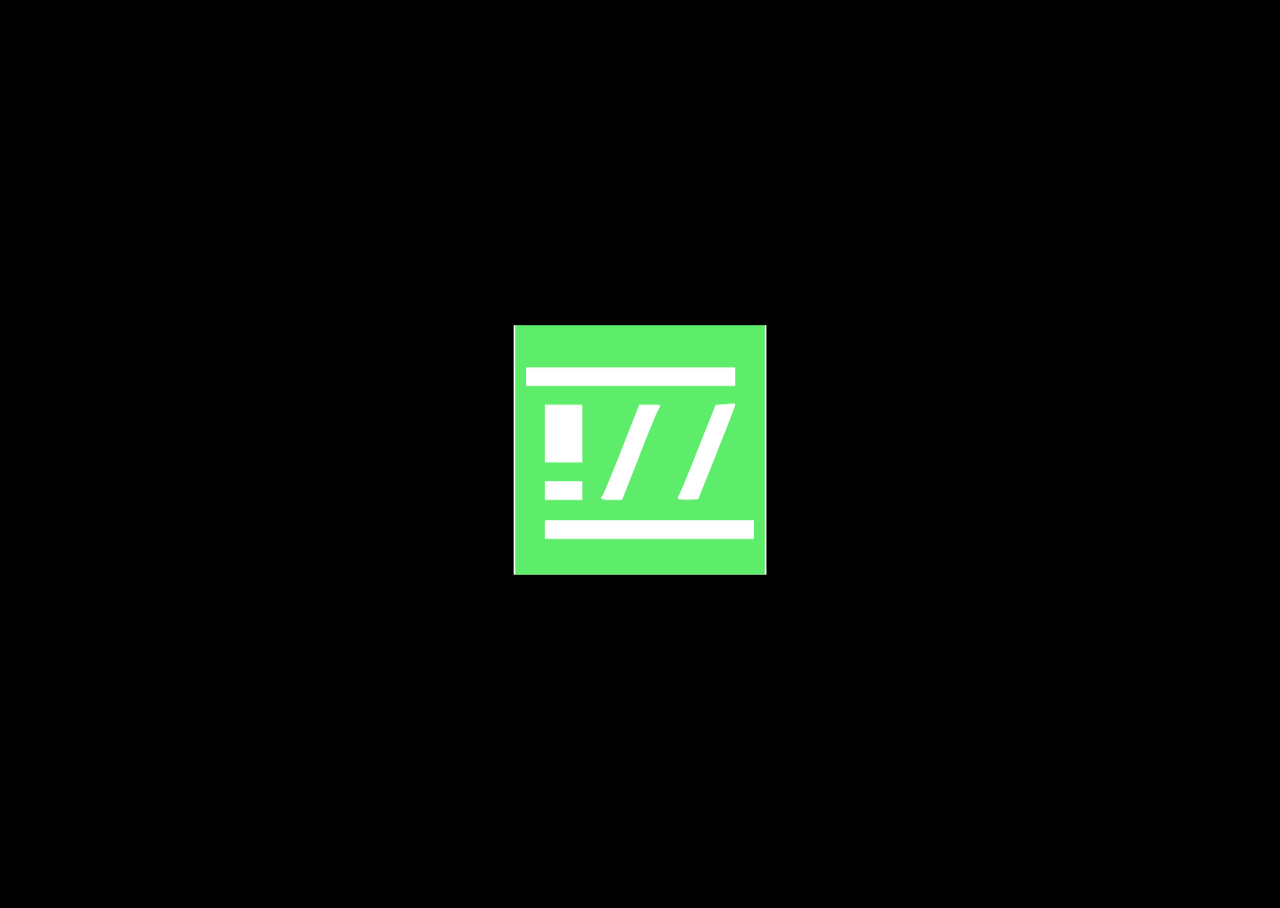
==== index.html @ 32834867 "Porting to new template" ====
<!DOCTYPE html>
<html>
<head>
  <meta name="viewport" content="width=device-width, initial-scale=1, maximum-scale=1">
  <meta charset="utf-8" />
  <link rel="icon" type="image/png" href="/images/favicon.png">
    <link rel="stylesheet" href="./css/index.css" />
    <title>!// Lab:  – index</title>
</head>
<body>
  <svg id="clip-paths" width="0" height="0" version="1.1" xmlns="http://www.w3.org/2000/svg" xmlns:xlink="http://www.w3.org/1999/xlink"><g></g></svg>
  <div id="page">
    <div>
    <header>
      <div id="header-content">
        <div id="header-logo">
          <svg id="logo" width="80" height="80" viewBox="0 0 160 160" xmlns="http://www.w3.org/2000/svg" preserveAspectRatio="xMidYMid meet">
            <g>
             <title>background</title>
             <rect fill="#ffffff" id="canvas_background" height="162" width="162" y="-1" x="-1"/>
            </g>
            <g>
             <title>Layer 1</title>
             <g id="svg_1" transform="translate(0.000000,160.000000) scale(0.100000,-0.100000)">
              <path id="svg_2" d="m0,800l0,-800l800,0l800,0l0,800l0,800l-800,0l-800,0l0,-800zm1410,470l0,-60l-670,0l-670,0l0,60l0,60l670,0l670,0l0,-60zm0,-182c-1,-7 -54,-146 -119,-308l-118,-295l-66,-3c-64,-3 -77,3 -59,24c5,5 60,138 122,296l114,287l55,4c31,2 59,4 64,5c4,1 7,-4 7,-10zm-980,-183l0,-185l-120,0l-120,0l0,185l0,185l120,0l120,0l0,-185zm500,180c0,-3 -6,-16 -14,-28c-7,-12 -62,-147 -122,-299l-109,-278l-67,0c-60,0 -84,9 -60,24c4,2 59,135 122,295l115,291l68,0c37,0 67,-2 67,-5zm-500,-545l0,-60l-120,0l-120,0l0,60l0,60l120,0l120,0l0,-60zm1100,-250l0,-60l-670,0l-670,0l0,60l0,60l670,0l670,0l0,-60z"/>
             </g>
            </g>
           </svg>
        </div>
        <h1>NoCommentLab 🎅</h1>
        <p>Cyber Security &amp; Software Development</p>
        <div id="contact">
          <a href="mailto:a.blescia@nocommentlab.it" id="email"><svg viewBox="0 0 42 36" xmlns="http://www.w3.org/2000/svg"><path d="M3.025 5.255A1.99 1.99 0 0 1 4.003 5h33.994c.354 0 .688.093.977.256L21 18.5 3.025 5.255zm-1.002 1.45c-.015.098-.023.2-.023.302V18.28v-5.636 17.35C2 31.1 2.902 32 4.003 32h33.994A2.005 2.005 0 0 0 40 29.993v-17.35 5.638V7.008c0-.103-.008-.204-.023-.303L21 20.687 2.023 6.704z"/></svg></a>
        </div>
      </div>
    </header>
    <div id="content">
      <section id="introduction">
        <h1>Intro</h1>
                Hi everybody! My name is Antonio, I'm a 31-year old geek from Southern Italy (Apulia), aka K.i.l.l.e.r.B.y.t.e (without dots) for the Web.<br>
                This is my diary website and here you can read all my technical studies as well as my best works on cyber security and software development.<br>
                Do you love these topics too? So give a glance at my articles, they are written with ❤️. And if you have any questions...just contact me!<br>
              </section>
      <section id="articles">
        <h1>Articles</h1>
        <ul>
                    <li><a href="./articles/11bc457f-07c7-4e06-84f7-c5dbceec14ec.html">Ethical Hackers Contest</a></li>
                    <li><a href="./articles/1ccbbf19-5584-4a05-8280-fdc64ae19d9a.html">Covid19 Malware Reverse</a></li>
                    <li><a href="./articles/66ac173b-0e9f-418f-9b9f-97fa04578c90.html">How this website is made</a></li>
                    <li><a href="https://medium.com/@antonioblescia/coronavirussafetymeasures-pdf-exe-d14e977bf415">CoronaVirusMalware.exe Analysis</a></li>
                    <li><a href="https://medium.com/@antonioblescia/cve-2020-0601-microsoft-security-trust-mechanism-bypass-6dfaf5c9d393">CVE-2020–0601 — Microsoft Security Trust Mechanism Bypass</a></li>
                    <li><a href="https://medium.com/@antonioblescia/google-account-takeover-challenge-3f8af5873fc9">Google account takeover challenge</a></li>
                    <li><a href="https://medium.com/@antonioblescia/how-i-contacted-the-mayor-of-bari-using-its-game-9ae4ad25532d">How I contacted the Mayor of Bari using its game</a></li>
                    <li><a href="https://medium.com/@antonioblescia/how-to-pass-the-english-exam-with-hacking-e3cdf9a09641">How to pass the English exam with hacking</a></li>
                  </ul>
      </section>
      <section id="aboutme">
        <h1>About Me</h1>
        <ul>
                    <li><a href="http://puglia-startapp-bari.blogautore.repubblica.it/2014/08/26/niente-secchiate-ma-aiuto-tecnologico-contro-la-sla-la-app-e-al-bacio/">Niente secchiate, ma aiuto tecnologico contro la Sla: la app è "al bacio"</a></li>
                    <li><a href="http://puglia-startapp-bari.blogautore.repubblica.it/2014/03/04/la-sedia-a-rotelle-si-muove-col-pensiero-e-si-produce-a-bari-2/">SmartChair, così nasce la sedia a rotelle che si muove col pensiero</a></li>
                    <li><a href="https://www.barilive.it/news/attualita/58772/un-the-alla-laterza-con-antonio-blescia">Un the alla Laterza con Antonio Blescia</a></li>
                    <li><a href="https://books.google.it/books?id=U1tQCgAAQBAJ&amp;pg=PT163&amp;lpg=PT163&amp;dq=antonio+blescia&amp;source=bl&amp;ots=Wpm-ZhJhhn&amp;sig=ACfU3U0sp0sGSiFV_16uwD-5CtSeoML1tQ&amp;hl=it&amp;sa=X&amp;ved=2ahUKEwiZyqrG8rfnAhWIMBQKHaWXDt44ChDoATAJegQIChAB#v=onepage&amp;q=antonio%20blescia&amp;f=false">Il meglio Sud</a></li>
                    <li><a href="https://www.panettipitagora.gov.it/qs/index.php/blog/148-quando-la-scuola-funziona-davvero">Quando la scuola funziona davvero</a></li>
                  </ul>
      </section>
      <section id="repositories">
        <h1>Repos</h1>
        <ul>
                    <li><a href="https://github.com/nocommentlab/ARPExfiltrator">ARPExfiltrator</a></li>
                    <li><a href="https://github.com/nocommentlab/CDWS">CDWS</a></li>
                    <li><a href="https://github.com/nocommentlab/robotica-bioispirata">Robotica Bioispirata</a></li>
                    <li><a href="https://github.com/nocommentlab/WDissectorGen">WDissectorGen</a></li>
                    <li><a href="https://github.com/nocommentlab/algoritmi_e_programmazione_avanzata">Algoritmi e Programmazione Avanzata</a></li>
                    <li><a href="https://github.com/0xkillerbyte/nordvpn_cli">NordVPN_CLI</a></li>
                    <li><a href="https://github.com/0xkillerbyte/burp_item_viewer">BurpItemViewer</a></li>
                    <li><a href="https://github.com/0xkillerbyte/cryptochef">Cryptochef</a></li>
                  </ul>
      </section>
      <section id="repositories">
        <h1>Partners</h1>
        <div class="row">
                    <div class="column">
            <img src="assets/images/a7cd2ad0-e53a-41cf-a1f0-9d0752dcfeeb.jpg" width="128px"/>
          </div>
                    <div class="column">
            <img src="assets/images/95d3061f-58df-4f1f-856c-f84f3cfc7561.jpg" width="128px"/>
          </div>
                    <div class="column">
            <img src="assets/images/32413ea1-be19-471b-90a9-ad280910eca4.jpg" width="128px"/>
          </div>
                  </div>
      </section>
      </div>
    </div>
    </div>
  </div>
  <svg id="page-stripes" class="full-size" width="100%" height="100%" version="1.1" xmlns="http://www.w3.org/2000/svg" xmlns:xlink="http://www.w3.org/1999/xlink"></svg>
  <div id="intro" class="full-size">
    <div id="logo-container" class="full-size">
      <svg id="logo" width="80" height="80" viewBox="0 0 160 160" xmlns="http://www.w3.org/2000/svg" preserveAspectRatio="xMidYMid meet">
        <g>
         <title>background</title>
         <rect fill="#ffffff" id="canvas_background" height="162" width="162" y="-1" x="-1"/>
        </g>
        <g>
         <title>Layer 1</title>
         <g id="svg_1" transform="translate(0.000000,160.000000) scale(0.100000,-0.100000)">
          <path id="svg_2" d="m0,800l0,-800l800,0l800,0l0,800l0,800l-800,0l-800,0l0,-800zm1410,470l0,-60l-670,0l-670,0l0,60l0,60l670,0l670,0l0,-60zm0,-182c-1,-7 -54,-146 -119,-308l-118,-295l-66,-3c-64,-3 -77,3 -59,24c5,5 60,138 122,296l114,287l55,4c31,2 59,4 64,5c4,1 7,-4 7,-10zm-980,-183l0,-185l-120,0l-120,0l0,185l0,185l120,0l120,0l0,-185zm500,180c0,-3 -6,-16 -14,-28c-7,-12 -62,-147 -122,-299l-109,-278l-67,0c-60,0 -84,9 -60,24c4,2 59,135 122,295l115,291l68,0c37,0 67,-2 67,-5zm-500,-545l0,-60l-120,0l-120,0l0,60l0,60l120,0l120,0l0,-60zm1100,-250l0,-60l-670,0l-670,0l0,60l0,60l670,0l670,0l0,-60z"/>
         </g>
        </g>
       </svg>
    </div>
    <svg id="stripes" class="full-size" width="100%" height="100%" version="1.1" xmlns="http://www.w3.org/2000/svg" xmlns:xlink="http://www.w3.org/1999/xlink"></svg>
  </div>
    <script src="./js/dynamics.js"></script>
    <script src="./js/tinycolor.js"></script>
    <script src="./js/mv.es5.js"></script>
  </body>
</html>
---- css/index.css ----
@font-face {
    font-family: BlenderProBook;
    src: url(../assets/font/BlenderPro-Book.woff2) format("woff2"), url(../assets/font/BlenderPro-Book.woff2) format("woff");
    font-weight: 400;
    font-style: normal
}

@font-face {
    font-family: BlenderProBold;
    src: url(../assets/font/BlenderPro-Bold.woff2) format("woff2"), url(../assets/font/BlenderPro-Bold.woff2) format("woff");
    font-weight: 700;
    font-style: normal
}

html,
body {
    padding: 0;
    font-family: "BlenderProBook", "HelveticaNeue", "Helvetica Neue", Helvetica, Arial;
    -webkit-user-select: none;
    user-select: none;
    overflow-y: scroll;
    scrollbar-width: none;
    -ms-overflow-style: none;
    /* IE 11 */
}

*:not(a):not(a *) {
    cursor: default;
}

html {
    height: 100%;
}

body {
    background: #000;
    font-size: 18px;
    -webkit-text-size-adjust: 100%;
    color: #7A7C80;
    min-height: 100%;
}

h1 {
    font-weight: normal;
    font-size: 25px;
    color: white;
}

h2 {
    font-weight: normal;
    font-size: 21px;
    color: rgb(219, 219, 219);
}

.full-size {
    position: absolute;
    top: 0;
    left: 0;
    bottom: 0;
    right: 0;
}

#page {
    position: absolute;
    top: 50%;
    left: 0;
    right: 0;
    margin-top: -280px;
    height: 560px;
}

@media only screen and (max-height: 580px),
only screen and (max-width: 578px) {
    #page {
        top: 14px;
        margin-top: 0;
    }
}

header {
    position: absolute;
    top: 0;
    bottom: 0;
    right: 58%;
    width: 240px;
    display: flex;
    justify-content: center;
    align-items: center;
    flex-direction: column;
}

#header-content {
    text-align: center;
}

#header-logo {
    text-align: center;
}

#header-content #logo {
    margin-bottom: 10px;
}

#header-content p {
    padding-top: 2px;
}

#contact {
    padding-top: 12px;
}

#contact a {
    display: inline-block;
    margin-right: 5px;
}

#contact a,
#contact a svg {
    width: 25px;
    height: 19px;
    cursor: pointer;
}

#contact a svg path {
    fill: #7A7C80;
}

#contact a:hover svg path {
    fill: #adb0b6;
}

#content {
    position: absolute;
    left: 50%;
    width: 50%;
    height: 100%;
    overflow-y: scroll;
    scrollbar-width: none;
    -ms-overflow-style: none;
    /* IE 11 */
}

#content::-webkit-scrollbar {
    display: none;
}

section {
    margin-right: 5em;
    /*margin-bottom: 50px;*/
}

section ul {
    line-height: 22px;
    list-style: none;
    padding-top: 2px;
    padding-bottom: 5px;
    padding-left: 0px;
}

section ul a {
    color: #7A7C80;
    text-decoration: none;
}

section ul a:hover {
    color: #adb0b6;
}

a.more {
    font-size: 16px;
    text-decoration: none;
}

a.more svg {
    width: 6px;
    height: 10px;
    margin-left: 7px;
}

a.more {
    color: #B0B1B3;
}

a.more .arrow {
    fill: #B0B1B3;
}

a.more:hover {
    color: #adb0b6;
}

a.more:hover .arrow {
    fill: #adb0b6;
}

#page-stripes {
    pointer-events: none;
}

@media only screen and (max-width: 578px) {
    header {
        position: static;
        top: 10px;
        padding-bottom: 16px;
        /*margin: 40px 24px 16px;*/
        width: auto;
    }
    #header-content #logo {
        top: -33px;
    }
    #header-content h1,
    #header-content p {
        left: 24px;
        margin-left: 0;
    }
    p.shortdescription {
        display: none;
    }
    #contact {
        left: 252px;
        margin-left: 0;
        display: none;
    }
    #content {
        position: absolute;
        left: 24px;
        right: 24px;
        margin-left: 0;
        width: auto;
    }
    section,
    section#openSource,
    section#work {
        width: 100%;
        float: left;
        clear: both;
    }
}

#intro {
    background: #000;
    pointer-events: none;
}

#logo-container {
    transform-origin: 50% 50%;
    transform: scale(0.5);
    display: flex;
    align-items: center;
    justify-content: center;
    visibility: hidden;
}

#logo-container>svg {
    width: 70vw;
    height: 70vh;
    max-width: 640px;
    max-height: 536px;
}

.column {
    float: left;
    padding: 5px;
    text-align: center;
}

.column>img {
    border: 1px solid white;
}

section h1 {
    font-size: 44px;
    font-weight: 700;
    text-transform: uppercase;
    color: #f8ef00;
    line-height: 1.2;
    padding-bottom: 10px;
    position: relative;
    margin: 0 0 18px;
}

section h1:after {
    content: "";
    background: url(../assets/detail-header-bottom-yellow-6d2c9ec5.svg);
    height: 7px;
    width: 116px;
    position: absolute;
    left: 0;
    bottom: 0
}
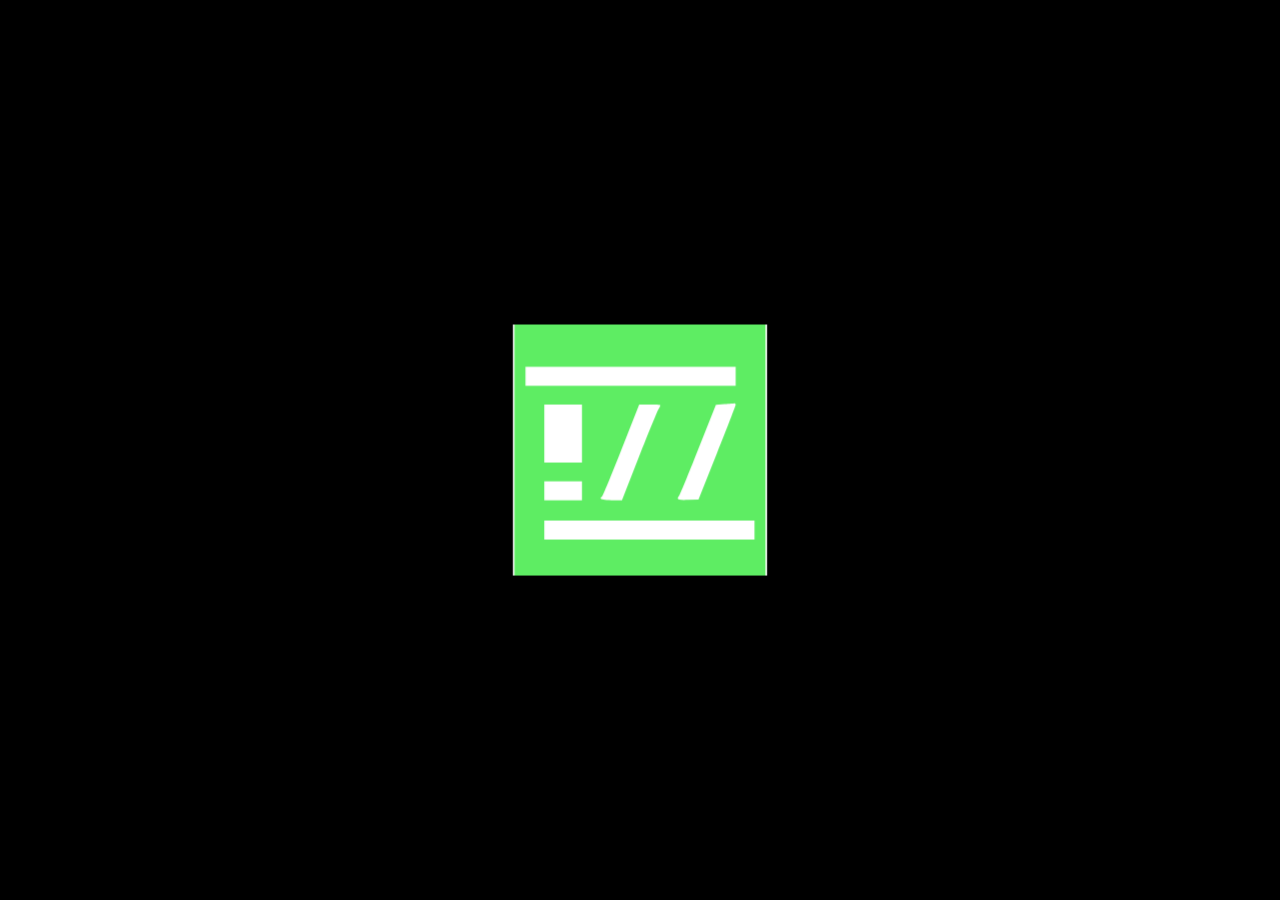
==== commit 1500cbd5: "Merge branch 'develop'" ====
--- a/index.html
+++ b/index.html
@@ -77,7 +77,7 @@
                     <li><a href="https://github.com/0xkillerbyte/cryptochef">Cryptochef</a></li>
                   </ul>
       </section>
-      <section id="repositories">
+      <section id="partners">
         <h1>Partners</h1>
         <div class="row">
                     <div class="column">
--- a/css/index.css
+++ b/css/index.css
@@ -1,290 +1,298 @@
-@font-face {
-    font-family: BlenderProBook;
-    src: url(../assets/font/BlenderPro-Book.woff2) format("woff2"), url(../assets/font/BlenderPro-Book.woff2) format("woff");
-    font-weight: 400;
-    font-style: normal
-}
-
-@font-face {
-    font-family: BlenderProBold;
-    src: url(../assets/font/BlenderPro-Bold.woff2) format("woff2"), url(../assets/font/BlenderPro-Bold.woff2) format("woff");
-    font-weight: 700;
-    font-style: normal
-}
-
-html,
-body {
-    padding: 0;
-    font-family: "BlenderProBook", "HelveticaNeue", "Helvetica Neue", Helvetica, Arial;
-    -webkit-user-select: none;
-    user-select: none;
-    overflow-y: scroll;
-    scrollbar-width: none;
-    -ms-overflow-style: none;
-    /* IE 11 */
-}
-
-*:not(a):not(a *) {
-    cursor: default;
-}
-
-html {
-    height: 100%;
-}
-
-body {
-    background: #000;
-    font-size: 18px;
-    -webkit-text-size-adjust: 100%;
-    color: #7A7C80;
-    min-height: 100%;
-}
-
-h1 {
-    font-weight: normal;
-    font-size: 25px;
-    color: white;
-}
-
-h2 {
-    font-weight: normal;
-    font-size: 21px;
-    color: rgb(219, 219, 219);
-}
-
-.full-size {
-    position: absolute;
-    top: 0;
-    left: 0;
-    bottom: 0;
-    right: 0;
-}
-
-#page {
-    position: absolute;
-    top: 50%;
-    left: 0;
-    right: 0;
-    margin-top: -280px;
-    height: 560px;
-}
-
-@media only screen and (max-height: 580px),
-only screen and (max-width: 578px) {
+    @font-face {
+        font-family: BlenderProBook;
+        src: url(../assets/font/BlenderPro-Book.woff2) format("woff2"), url(../assets/font/BlenderPro-Book.woff2) format("woff");
+        font-weight: 400;
+        font-style: normal
+    }
+    
+    @font-face {
+        font-family: BlenderProBold;
+        src: url(../assets/font/BlenderPro-Bold.woff2) format("woff2"), url(../assets/font/BlenderPro-Bold.woff2) format("woff");
+        font-weight: 700;
+        font-style: normal
+    }
+    
+    * {
+        margin: 0;
+        padding: 0;
+        font-family: "Ubuntu", "HelveticaNeue", "Helvetica Neue", Helvetica, Arial;
+        -webkit-user-select: none;
+        user-select: none;
+    }
+    
+    html,
+    body {
+        padding: 0;
+        font-family: "BlenderProBook", "HelveticaNeue", "Helvetica Neue", Helvetica, Arial;
+        -webkit-user-select: none;
+        user-select: none;
+        overflow-y: scroll;
+        scrollbar-width: none;
+        -ms-overflow-style: none;
+        /* IE 11 */
+    }
+    
+    *:not(a):not(a *) {
+        cursor: default;
+    }
+    
+    html {
+        height: 100%;
+    }
+    
+    body {
+        background: #000;
+        font-size: 18px;
+        -webkit-text-size-adjust: 100%;
+        color: #7A7C80;
+        min-height: 100%;
+    }
+    
+    h1 {
+        font-weight: normal;
+        font-size: 25px;
+        color: white;
+    }
+    
+    h2 {
+        font-weight: normal;
+        font-size: 21px;
+        color: rgb(219, 219, 219);
+    }
+    
+    .full-size {
+        position: absolute;
+        top: 0;
+        left: 0;
+        bottom: 0;
+        right: 0;
+    }
+    
     #page {
-        top: 14px;
-        margin-top: 0;
-    }
-}
-
-header {
-    position: absolute;
-    top: 0;
-    bottom: 0;
-    right: 58%;
-    width: 240px;
-    display: flex;
-    justify-content: center;
-    align-items: center;
-    flex-direction: column;
-}
-
-#header-content {
-    text-align: center;
-}
-
-#header-logo {
-    text-align: center;
-}
-
-#header-content #logo {
-    margin-bottom: 10px;
-}
-
-#header-content p {
-    padding-top: 2px;
-}
-
-#contact {
-    padding-top: 12px;
-}
-
-#contact a {
-    display: inline-block;
-    margin-right: 5px;
-}
-
-#contact a,
-#contact a svg {
-    width: 25px;
-    height: 19px;
-    cursor: pointer;
-}
-
-#contact a svg path {
-    fill: #7A7C80;
-}
-
-#contact a:hover svg path {
-    fill: #adb0b6;
-}
-
-#content {
-    position: absolute;
-    left: 50%;
-    width: 50%;
-    height: 100%;
-    overflow-y: scroll;
-    scrollbar-width: none;
-    -ms-overflow-style: none;
-    /* IE 11 */
-}
-
-#content::-webkit-scrollbar {
-    display: none;
-}
-
-section {
-    margin-right: 5em;
-    /*margin-bottom: 50px;*/
-}
-
-section ul {
-    line-height: 22px;
-    list-style: none;
-    padding-top: 2px;
-    padding-bottom: 5px;
-    padding-left: 0px;
-}
-
-section ul a {
-    color: #7A7C80;
-    text-decoration: none;
-}
-
-section ul a:hover {
-    color: #adb0b6;
-}
-
-a.more {
-    font-size: 16px;
-    text-decoration: none;
-}
-
-a.more svg {
-    width: 6px;
-    height: 10px;
-    margin-left: 7px;
-}
-
-a.more {
-    color: #B0B1B3;
-}
-
-a.more .arrow {
-    fill: #B0B1B3;
-}
-
-a.more:hover {
-    color: #adb0b6;
-}
-
-a.more:hover .arrow {
-    fill: #adb0b6;
-}
-
-#page-stripes {
-    pointer-events: none;
-}
-
-@media only screen and (max-width: 578px) {
+        position: absolute;
+        top: 50%;
+        left: 0;
+        right: 0;
+        margin-top: -280px;
+        height: 560px;
+    }
+    
+    @media only screen and (max-height: 580px),
+    only screen and (max-width: 578px) {
+        #page {
+            top: 14px;
+            margin-top: 0;
+        }
+    }
+    
     header {
-        position: static;
-        top: 10px;
-        padding-bottom: 16px;
-        /*margin: 40px 24px 16px;*/
-        width: auto;
-    }
+        position: absolute;
+        top: 0;
+        bottom: 0;
+        right: 58%;
+        width: 240px;
+        display: flex;
+        justify-content: center;
+        align-items: center;
+        flex-direction: column;
+    }
+    
+    #header-content {
+        text-align: center;
+    }
+    
+    #header-logo {
+        text-align: center;
+    }
+    
     #header-content #logo {
-        top: -33px;
-    }
-    #header-content h1,
+        margin-bottom: 10px;
+    }
+    
     #header-content p {
-        left: 24px;
-        margin-left: 0;
-    }
-    p.shortdescription {
+        padding-top: 2px;
+    }
+    
+    #contact {
+        padding-top: 12px;
+    }
+    
+    #contact a {
+        display: inline-block;
+        margin-right: 5px;
+    }
+    
+    #contact a,
+    #contact a svg {
+        width: 25px;
+        height: 19px;
+        cursor: pointer;
+    }
+    
+    #contact a svg path {
+        fill: #7A7C80;
+    }
+    
+    #contact a:hover svg path {
+        fill: #adb0b6;
+    }
+    
+    #content {
+        position: absolute;
+        left: 50%;
+        width: 50%;
+        height: 100%;
+        overflow-y: scroll;
+        scrollbar-width: none;
+        -ms-overflow-style: none;
+        /* IE 11 */
+    }
+    
+    #content::-webkit-scrollbar {
         display: none;
     }
-    #contact {
-        left: 252px;
-        margin-left: 0;
-        display: none;
-    }
-    #content {
-        position: absolute;
-        left: 24px;
-        right: 24px;
-        margin-left: 0;
-        width: auto;
-    }
-    section,
-    section#openSource,
-    section#work {
-        width: 100%;
+    
+    section {
+        margin-right: 5em;
+        /*margin-bottom: 50px;*/
+    }
+    
+    section ul {
+        line-height: 22px;
+        list-style: none;
+        padding-top: 2px;
+        padding-bottom: 5px;
+        padding-left: 0px;
+    }
+    
+    section ul a {
+        color: #7A7C80;
+        text-decoration: none;
+    }
+    
+    section ul a:hover {
+        color: #adb0b6;
+    }
+    
+    a.more {
+        font-size: 16px;
+        text-decoration: none;
+    }
+    
+    a.more svg {
+        width: 6px;
+        height: 10px;
+        margin-left: 7px;
+    }
+    
+    a.more {
+        color: #B0B1B3;
+    }
+    
+    a.more .arrow {
+        fill: #B0B1B3;
+    }
+    
+    a.more:hover {
+        color: #adb0b6;
+    }
+    
+    a.more:hover .arrow {
+        fill: #adb0b6;
+    }
+    
+    #page-stripes {
+        pointer-events: none;
+    }
+    
+    @media only screen and (max-width: 578px) {
+        header {
+            position: static;
+            top: 10px;
+            padding-bottom: 16px;
+            /*margin: 40px 24px 16px;*/
+            width: auto;
+        }
+        #header-content #logo {
+            top: -33px;
+        }
+        #header-content h1,
+        #header-content p {
+            left: 24px;
+            margin-left: 0;
+        }
+        p.shortdescription {
+            display: none;
+        }
+        #contact {
+            left: 252px;
+            margin-left: 0;
+            display: none;
+        }
+        #content {
+            position: absolute;
+            left: 24px;
+            right: 24px;
+            margin-left: 0;
+            width: auto;
+        }
+        section,
+        section#openSource,
+        section#work {
+            width: 100%;
+            float: left;
+            clear: both;
+        }
+    }
+    
+    #intro {
+        background: #000;
+        pointer-events: none;
+    }
+    
+    #logo-container {
+        transform-origin: 50% 50%;
+        transform: scale(0.5);
+        display: flex;
+        align-items: center;
+        justify-content: center;
+        visibility: hidden;
+    }
+    
+    #logo-container>svg {
+        width: 70vw;
+        height: 70vh;
+        max-width: 640px;
+        max-height: 536px;
+    }
+    
+    .column {
         float: left;
-        clear: both;
-    }
-}
-
-#intro {
-    background: #000;
-    pointer-events: none;
-}
-
-#logo-container {
-    transform-origin: 50% 50%;
-    transform: scale(0.5);
-    display: flex;
-    align-items: center;
-    justify-content: center;
-    visibility: hidden;
-}
-
-#logo-container>svg {
-    width: 70vw;
-    height: 70vh;
-    max-width: 640px;
-    max-height: 536px;
-}
-
-.column {
-    float: left;
-    padding: 5px;
-    text-align: center;
-}
-
-.column>img {
-    border: 1px solid white;
-}
-
-section h1 {
-    font-size: 44px;
-    font-weight: 700;
-    text-transform: uppercase;
-    color: #f8ef00;
-    line-height: 1.2;
-    padding-bottom: 10px;
-    position: relative;
-    margin: 0 0 18px;
-}
-
-section h1:after {
-    content: "";
-    background: url(../assets/detail-header-bottom-yellow-6d2c9ec5.svg);
-    height: 7px;
-    width: 116px;
-    position: absolute;
-    left: 0;
-    bottom: 0
-}+        padding: 5px;
+        text-align: center;
+    }
+    
+    .column>img {
+        border: 1px solid white;
+    }
+    
+    section h1 {
+        font-size: 44px;
+        font-weight: 700;
+        text-transform: uppercase;
+        color: #f8ef00;
+        line-height: 1.2;
+        padding-bottom: 10px;
+        position: relative;
+        margin: 0 0 18px;
+    }
+    
+    section h1:after {
+        content: "";
+        background: url(../assets/detail-header-bottom-yellow-6d2c9ec5.svg);
+        height: 7px;
+        width: 116px;
+        position: absolute;
+        left: 0;
+        bottom: 0
+    }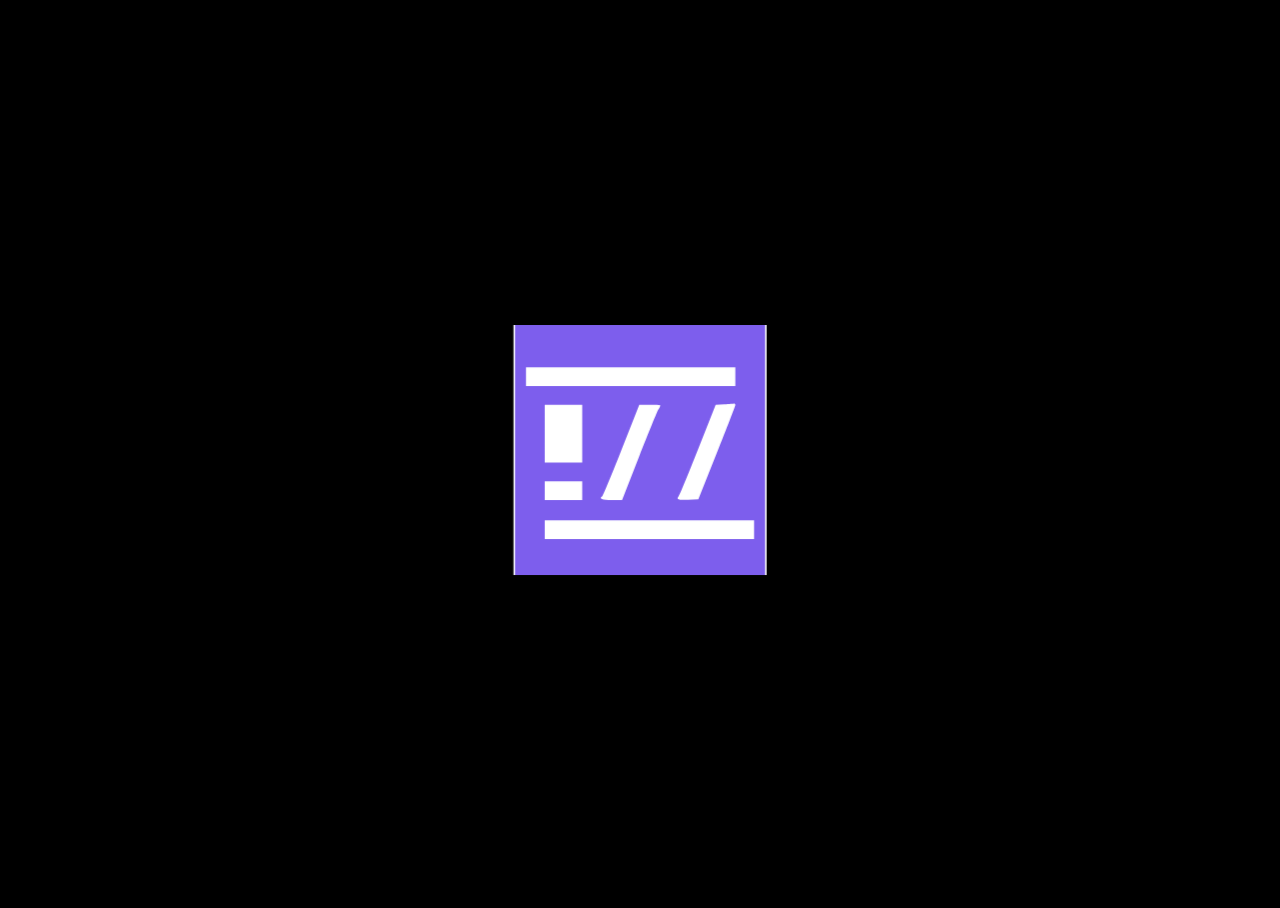
==== commit 2abdd594: "cyberpunk effects added" ====
--- a/index.html
+++ b/index.html
@@ -1,20 +1,20 @@
 <!DOCTYPE html>
 <html>
+
 <head>
-  <meta name="viewport" content="width=device-width, initial-scale=1, maximum-scale=1">
-  <meta charset="utf-8" />
-  <link rel="icon" type="image/png" href="/images/favicon.png">
-    <link rel="stylesheet" href="./css/index.css" />
-    <title>!// Lab:  – index</title>
+    <meta name="viewport" content="width=device-width, initial-scale=1, maximum-scale=1">
+    <meta charset="utf-8" />
+    <link rel="icon" type="image/png" href="/images/favicon.png">     <link rel="stylesheet" href="./css/index.css" />     <title>!// Lab:  – index</title>
 </head>
+
 <body>
-  <svg id="clip-paths" width="0" height="0" version="1.1" xmlns="http://www.w3.org/2000/svg" xmlns:xlink="http://www.w3.org/1999/xlink"><g></g></svg>
-  <div id="page">
-    <div>
-    <header>
-      <div id="header-content">
-        <div id="header-logo">
-          <svg id="logo" width="80" height="80" viewBox="0 0 160 160" xmlns="http://www.w3.org/2000/svg" preserveAspectRatio="xMidYMid meet">
+    <svg id="clip-paths" width="0" height="0" version="1.1" xmlns="http://www.w3.org/2000/svg" xmlns:xlink="http://www.w3.org/1999/xlink"><g></g></svg>
+    <div id="page">
+        <div>
+            <header>
+                <div id="header-content">
+                    <div id="header-logo">
+                        <svg id="logo" width="80" height="80" viewBox="0 0 160 160" xmlns="http://www.w3.org/2000/svg" preserveAspectRatio="xMidYMid meet">
             <g>
              <title>background</title>
              <rect fill="#ffffff" id="canvas_background" height="162" width="162" y="-1" x="-1"/>
@@ -26,79 +26,80 @@
              </g>
             </g>
            </svg>
+                    </div>
+                    <h1 class="nclText">NoCommentLab 🎅</h1>
+                    <p>Cyber Security &amp; Software Development</p>
+                    <div id="contact">
+                        <a href="mailto:a.blescia@nocommentlab.it" id="email"><svg viewBox="0 0 42 36" xmlns="http://www.w3.org/2000/svg"><path d="M3.025 5.255A1.99 1.99 0 0 1 4.003 5h33.994c.354 0 .688.093.977.256L21 18.5 3.025 5.255zm-1.002 1.45c-.015.098-.023.2-.023.302V18.28v-5.636 17.35C2 31.1 2.902 32 4.003 32h33.994A2.005 2.005 0 0 0 40 29.993v-17.35 5.638V7.008c0-.103-.008-.204-.023-.303L21 20.687 2.023 6.704z"/></svg></a>
+                    </div>
+                </div>
+            </header>
+            <div id="content">
+                <section id="introduction">
+                    <h1>Intro</h1>
+                     Hi everybody! My name is Antonio, I'm a 32-year old geek from Southern Italy (Apulia), aka K.i.l.l.e.r.B.y.t.e (without dots) for the Web.
+                    <br>  This is my diary website and here you can read all my technical studies as well as my best works on cyber security and software development.
+                    <br>  Do you love these topics too? So give a glance at my articles, they are written with ❤️. And if you have any questions...just contact me!
+                    <br> 
+                </section>
+                <section id="articles">
+                    <h1>Articles</h1>
+                    <ul>
+                                                <li><a href="./articles/11bc457f-07c7-4e06-84f7-c5dbceec14ec.html">Ethical Hackers Contest</a></li>
+                                                <li><a href="./articles/1ccbbf19-5584-4a05-8280-fdc64ae19d9a.html">Covid19 Malware Reverse</a></li>
+                                                <li><a href="./articles/66ac173b-0e9f-418f-9b9f-97fa04578c90.html">How this website is made</a></li>
+                                                <li><a href="https://medium.com/@antonioblescia/coronavirussafetymeasures-pdf-exe-d14e977bf415">CoronaVirusMalware.exe Analysis</a></li>
+                                                <li><a href="https://medium.com/@antonioblescia/cve-2020-0601-microsoft-security-trust-mechanism-bypass-6dfaf5c9d393">CVE-2020–0601 — Microsoft Security Trust Mechanism Bypass</a></li>
+                                                <li><a href="https://medium.com/@antonioblescia/google-account-takeover-challenge-3f8af5873fc9">Google account takeover challenge</a></li>
+                                                <li><a href="https://medium.com/@antonioblescia/how-i-contacted-the-mayor-of-bari-using-its-game-9ae4ad25532d">How I contacted the Mayor of Bari using its game</a></li>
+                                                <li><a href="https://medium.com/@antonioblescia/how-to-pass-the-english-exam-with-hacking-e3cdf9a09641">How to pass the English exam with hacking</a></li>
+                                            </ul>
+                </section>
+                <section id="aboutme">
+                    <h1>About Me</h1>
+                    <ul>
+                                                <li><a href="http://puglia-startapp-bari.blogautore.repubblica.it/2014/08/26/niente-secchiate-ma-aiuto-tecnologico-contro-la-sla-la-app-e-al-bacio/">Niente secchiate, ma aiuto tecnologico contro la Sla: la app è "al bacio"</a></li>
+                                                <li><a href="http://puglia-startapp-bari.blogautore.repubblica.it/2014/03/04/la-sedia-a-rotelle-si-muove-col-pensiero-e-si-produce-a-bari-2/">SmartChair, così nasce la sedia a rotelle che si muove col pensiero</a></li>
+                                                <li><a href="https://www.barilive.it/news/attualita/58772/un-the-alla-laterza-con-antonio-blescia">Un the alla Laterza con Antonio Blescia</a></li>
+                                                <li><a href="https://books.google.it/books?id=U1tQCgAAQBAJ&amp;pg=PT163&amp;lpg=PT163&amp;dq=antonio+blescia&amp;source=bl&amp;ots=Wpm-ZhJhhn&amp;sig=ACfU3U0sp0sGSiFV_16uwD-5CtSeoML1tQ&amp;hl=it&amp;sa=X&amp;ved=2ahUKEwiZyqrG8rfnAhWIMBQKHaWXDt44ChDoATAJegQIChAB#v=onepage&amp;q=antonio%20blescia&amp;f=false">Il meglio Sud</a></li>
+                                                <li><a href="https://www.panettipitagora.gov.it/qs/index.php/blog/148-quando-la-scuola-funziona-davvero">Quando la scuola funziona davvero</a></li>
+                                            </ul>
+                </section>
+                <section id="repositories">
+                    <h1>Repos</h1>
+                    <ul>
+                                                <li><a href="https://github.com/nocommentlab/ARPExfiltrator">ARPExfiltrator</a></li>
+                                                <li><a href="https://github.com/nocommentlab/CDWS">CDWS</a></li>
+                                                <li><a href="https://github.com/nocommentlab/robotica-bioispirata">Robotica Bioispirata</a></li>
+                                                <li><a href="https://github.com/nocommentlab/WDissectorGen">WDissectorGen</a></li>
+                                                <li><a href="https://github.com/nocommentlab/algoritmi_e_programmazione_avanzata">Algoritmi e Programmazione Avanzata</a></li>
+                                                <li><a href="https://github.com/0xkillerbyte/nordvpn_cli">NordVPN_CLI</a></li>
+                                                <li><a href="https://github.com/0xkillerbyte/burp_item_viewer">BurpItemViewer</a></li>
+                                                <li><a href="https://github.com/0xkillerbyte/cryptochef">Cryptochef</a></li>
+                                            </ul>
+                </section>
+                <section id="repositories">
+                    <h1>Partners</h1>
+                    <div class="row">
+                                                <div class="column">
+                            <img src="assets/images/a7cd2ad0-e53a-41cf-a1f0-9d0752dcfeeb.jpg" width="128px" />
+                        </div>
+                                                <div class="column">
+                            <img src="assets/images/95d3061f-58df-4f1f-856c-f84f3cfc7561.jpg" width="128px" />
+                        </div>
+                                                <div class="column">
+                            <img src="assets/images/32413ea1-be19-471b-90a9-ad280910eca4.jpg" width="128px" />
+                        </div>
+                                            </div>
+                </section>
+            </div>
         </div>
-        <h1>NoCommentLab 🎅</h1>
-        <p>Cyber Security &amp; Software Development</p>
-        <div id="contact">
-          <a href="mailto:a.blescia@nocommentlab.it" id="email"><svg viewBox="0 0 42 36" xmlns="http://www.w3.org/2000/svg"><path d="M3.025 5.255A1.99 1.99 0 0 1 4.003 5h33.994c.354 0 .688.093.977.256L21 18.5 3.025 5.255zm-1.002 1.45c-.015.098-.023.2-.023.302V18.28v-5.636 17.35C2 31.1 2.902 32 4.003 32h33.994A2.005 2.005 0 0 0 40 29.993v-17.35 5.638V7.008c0-.103-.008-.204-.023-.303L21 20.687 2.023 6.704z"/></svg></a>
-        </div>
-      </div>
-    </header>
-    <div id="content">
-      <section id="introduction">
-        <h1>Intro</h1>
-                Hi everybody! My name is Antonio, I'm a 31-year old geek from Southern Italy (Apulia), aka K.i.l.l.e.r.B.y.t.e (without dots) for the Web.<br>
-                This is my diary website and here you can read all my technical studies as well as my best works on cyber security and software development.<br>
-                Do you love these topics too? So give a glance at my articles, they are written with ❤️. And if you have any questions...just contact me!<br>
-              </section>
-      <section id="articles">
-        <h1>Articles</h1>
-        <ul>
-                    <li><a href="./articles/11bc457f-07c7-4e06-84f7-c5dbceec14ec.html">Ethical Hackers Contest</a></li>
-                    <li><a href="./articles/1ccbbf19-5584-4a05-8280-fdc64ae19d9a.html">Covid19 Malware Reverse</a></li>
-                    <li><a href="./articles/66ac173b-0e9f-418f-9b9f-97fa04578c90.html">How this website is made</a></li>
-                    <li><a href="https://medium.com/@antonioblescia/coronavirussafetymeasures-pdf-exe-d14e977bf415">CoronaVirusMalware.exe Analysis</a></li>
-                    <li><a href="https://medium.com/@antonioblescia/cve-2020-0601-microsoft-security-trust-mechanism-bypass-6dfaf5c9d393">CVE-2020–0601 — Microsoft Security Trust Mechanism Bypass</a></li>
-                    <li><a href="https://medium.com/@antonioblescia/google-account-takeover-challenge-3f8af5873fc9">Google account takeover challenge</a></li>
-                    <li><a href="https://medium.com/@antonioblescia/how-i-contacted-the-mayor-of-bari-using-its-game-9ae4ad25532d">How I contacted the Mayor of Bari using its game</a></li>
-                    <li><a href="https://medium.com/@antonioblescia/how-to-pass-the-english-exam-with-hacking-e3cdf9a09641">How to pass the English exam with hacking</a></li>
-                  </ul>
-      </section>
-      <section id="aboutme">
-        <h1>About Me</h1>
-        <ul>
-                    <li><a href="http://puglia-startapp-bari.blogautore.repubblica.it/2014/08/26/niente-secchiate-ma-aiuto-tecnologico-contro-la-sla-la-app-e-al-bacio/">Niente secchiate, ma aiuto tecnologico contro la Sla: la app è "al bacio"</a></li>
-                    <li><a href="http://puglia-startapp-bari.blogautore.repubblica.it/2014/03/04/la-sedia-a-rotelle-si-muove-col-pensiero-e-si-produce-a-bari-2/">SmartChair, così nasce la sedia a rotelle che si muove col pensiero</a></li>
-                    <li><a href="https://www.barilive.it/news/attualita/58772/un-the-alla-laterza-con-antonio-blescia">Un the alla Laterza con Antonio Blescia</a></li>
-                    <li><a href="https://books.google.it/books?id=U1tQCgAAQBAJ&amp;pg=PT163&amp;lpg=PT163&amp;dq=antonio+blescia&amp;source=bl&amp;ots=Wpm-ZhJhhn&amp;sig=ACfU3U0sp0sGSiFV_16uwD-5CtSeoML1tQ&amp;hl=it&amp;sa=X&amp;ved=2ahUKEwiZyqrG8rfnAhWIMBQKHaWXDt44ChDoATAJegQIChAB#v=onepage&amp;q=antonio%20blescia&amp;f=false">Il meglio Sud</a></li>
-                    <li><a href="https://www.panettipitagora.gov.it/qs/index.php/blog/148-quando-la-scuola-funziona-davvero">Quando la scuola funziona davvero</a></li>
-                  </ul>
-      </section>
-      <section id="repositories">
-        <h1>Repos</h1>
-        <ul>
-                    <li><a href="https://github.com/nocommentlab/ARPExfiltrator">ARPExfiltrator</a></li>
-                    <li><a href="https://github.com/nocommentlab/CDWS">CDWS</a></li>
-                    <li><a href="https://github.com/nocommentlab/robotica-bioispirata">Robotica Bioispirata</a></li>
-                    <li><a href="https://github.com/nocommentlab/WDissectorGen">WDissectorGen</a></li>
-                    <li><a href="https://github.com/nocommentlab/algoritmi_e_programmazione_avanzata">Algoritmi e Programmazione Avanzata</a></li>
-                    <li><a href="https://github.com/0xkillerbyte/nordvpn_cli">NordVPN_CLI</a></li>
-                    <li><a href="https://github.com/0xkillerbyte/burp_item_viewer">BurpItemViewer</a></li>
-                    <li><a href="https://github.com/0xkillerbyte/cryptochef">Cryptochef</a></li>
-                  </ul>
-      </section>
-      <section id="partners">
-        <h1>Partners</h1>
-        <div class="row">
-                    <div class="column">
-            <img src="assets/images/a7cd2ad0-e53a-41cf-a1f0-9d0752dcfeeb.jpg" width="128px"/>
-          </div>
-                    <div class="column">
-            <img src="assets/images/95d3061f-58df-4f1f-856c-f84f3cfc7561.jpg" width="128px"/>
-          </div>
-                    <div class="column">
-            <img src="assets/images/32413ea1-be19-471b-90a9-ad280910eca4.jpg" width="128px"/>
-          </div>
-                  </div>
-      </section>
-      </div>
     </div>
     </div>
-  </div>
-  <svg id="page-stripes" class="full-size" width="100%" height="100%" version="1.1" xmlns="http://www.w3.org/2000/svg" xmlns:xlink="http://www.w3.org/1999/xlink"></svg>
-  <div id="intro" class="full-size">
-    <div id="logo-container" class="full-size">
-      <svg id="logo" width="80" height="80" viewBox="0 0 160 160" xmlns="http://www.w3.org/2000/svg" preserveAspectRatio="xMidYMid meet">
+    <svg id="page-stripes" class="full-size" width="100%" height="100%" version="1.1" xmlns="http://www.w3.org/2000/svg" xmlns:xlink="http://www.w3.org/1999/xlink"></svg>
+    <div id="intro" class="full-size">
+        <div id="logo-container" class="full-size">
+            <svg id="logo" width="80" height="80" viewBox="0 0 160 160" xmlns="http://www.w3.org/2000/svg" preserveAspectRatio="xMidYMid meet">
         <g>
          <title>background</title>
          <rect fill="#ffffff" id="canvas_background" height="162" width="162" y="-1" x="-1"/>
@@ -110,11 +111,12 @@
          </g>
         </g>
        </svg>
+        </div>
+        <svg id="stripes" class="full-size" width="100%" height="100%" version="1.1" xmlns="http://www.w3.org/2000/svg" xmlns:xlink="http://www.w3.org/1999/xlink"></svg>
     </div>
-    <svg id="stripes" class="full-size" width="100%" height="100%" version="1.1" xmlns="http://www.w3.org/2000/svg" xmlns:xlink="http://www.w3.org/1999/xlink"></svg>
-  </div>
-    <script src="./js/dynamics.js"></script>
-    <script src="./js/tinycolor.js"></script>
-    <script src="./js/mv.es5.js"></script>
-  </body>
+        <script src="./js/dynamics.js"></script>
+        <script src="./js/tinycolor.js"></script>
+        <script src="./js/mv.es5.js"></script>
+    </body>
+
 </html>--- a/css/index.css
+++ b/css/index.css
@@ -1,298 +1,306 @@
-    @font-face {
-        font-family: BlenderProBook;
-        src: url(../assets/font/BlenderPro-Book.woff2) format("woff2"), url(../assets/font/BlenderPro-Book.woff2) format("woff");
-        font-weight: 400;
-        font-style: normal
-    }
-    
-    @font-face {
-        font-family: BlenderProBold;
-        src: url(../assets/font/BlenderPro-Bold.woff2) format("woff2"), url(../assets/font/BlenderPro-Bold.woff2) format("woff");
-        font-weight: 700;
-        font-style: normal
-    }
-    
-    * {
-        margin: 0;
-        padding: 0;
-        font-family: "Ubuntu", "HelveticaNeue", "Helvetica Neue", Helvetica, Arial;
-        -webkit-user-select: none;
-        user-select: none;
-    }
-    
-    html,
-    body {
-        padding: 0;
-        font-family: "BlenderProBook", "HelveticaNeue", "Helvetica Neue", Helvetica, Arial;
-        -webkit-user-select: none;
-        user-select: none;
-        overflow-y: scroll;
-        scrollbar-width: none;
-        -ms-overflow-style: none;
-        /* IE 11 */
-    }
-    
-    *:not(a):not(a *) {
-        cursor: default;
-    }
-    
-    html {
-        height: 100%;
-    }
-    
-    body {
-        background: #000;
-        font-size: 18px;
-        -webkit-text-size-adjust: 100%;
-        color: #7A7C80;
-        min-height: 100%;
-    }
-    
-    h1 {
-        font-weight: normal;
-        font-size: 25px;
-        color: white;
-    }
-    
-    h2 {
-        font-weight: normal;
-        font-size: 21px;
-        color: rgb(219, 219, 219);
-    }
-    
-    .full-size {
-        position: absolute;
-        top: 0;
-        left: 0;
-        bottom: 0;
-        right: 0;
-    }
-    
+@font-face {
+    font-family: BlenderProBook;
+    src: url(../assets/font/BlenderPro-Book.woff2) format("woff2"), url(../assets/font/BlenderPro-Book.woff2) format("woff");
+    font-weight: 400;
+    font-style: normal
+}
+
+@font-face {
+    font-family: BlenderProBold;
+    src: url(../assets/font/BlenderPro-Bold.woff2) format("woff2"), url(../assets/font/BlenderPro-Bold.woff2) format("woff");
+    font-weight: 700;
+    font-style: normal
+}
+
+@font-face {
+    font-family: 'Cyberpunk';
+    src: url('../assets/font/Cyberpunk-Regular.ttf')/* Safari, Android, iOS */
+}
+
+html,
+body {
+    padding: 0;
+    font-family: "BlenderProBook", "HelveticaNeue", "Helvetica Neue", Helvetica, Arial;
+    -webkit-user-select: none;
+    user-select: none;
+    overflow-y: scroll;
+    scrollbar-width: none;
+    -ms-overflow-style: none;
+    /* IE 11 */
+}
+
+*:not(a):not(a *) {
+    cursor: default;
+}
+
+html {
+    height: 100%;
+}
+
+body {
+    background: #000;
+    font-size: 18px;
+    -webkit-text-size-adjust: 100%;
+    color: #7A7C80;
+    min-height: 100%;
+}
+
+h1 {
+    font-weight: normal;
+    font-size: 25px;
+    color: white;
+}
+
+h2 {
+    font-weight: normal;
+    font-size: 21px;
+    color: rgb(219, 219, 219);
+}
+
+.full-size {
+    position: absolute;
+    top: 0;
+    left: 0;
+    bottom: 0;
+    right: 0;
+}
+
+#page {
+    position: absolute;
+    top: 50%;
+    left: 0;
+    right: 0;
+    margin-top: -280px;
+    height: 560px;
+}
+
+@media only screen and (max-height: 580px),
+only screen and (max-width: 578px) {
     #page {
-        position: absolute;
-        top: 50%;
-        left: 0;
-        right: 0;
-        margin-top: -280px;
-        height: 560px;
-    }
-    
-    @media only screen and (max-height: 580px),
-    only screen and (max-width: 578px) {
-        #page {
-            top: 14px;
-            margin-top: 0;
-        }
-    }
-    
+        top: 14px;
+        margin-top: 0;
+    }
+}
+
+header {
+    position: absolute;
+    top: 0;
+    bottom: 0;
+    right: 58%;
+    width: 240px;
+    display: flex;
+    justify-content: center;
+    align-items: center;
+    flex-direction: column;
+}
+
+#header-content {
+    text-align: center;
+}
+
+#header-logo {
+    text-align: center;
+}
+
+#header-content #logo {
+    margin-bottom: 10px;
+}
+
+#header-content p {
+    padding-top: 2px;
+}
+
+#contact {
+    padding-top: 12px;
+}
+
+#contact a {
+    display: inline-block;
+    margin-right: 5px;
+}
+
+#contact a,
+#contact a svg {
+    width: 25px;
+    height: 19px;
+    cursor: pointer;
+}
+
+#contact a svg path {
+    fill: #7A7C80;
+}
+
+#contact a:hover svg path {
+    fill: #adb0b6;
+}
+
+#content {
+    position: absolute;
+    left: 50%;
+    width: 50%;
+    height: 100%;
+    overflow-y: scroll;
+    scrollbar-width: none;
+    -ms-overflow-style: none;
+    /* IE 11 */
+}
+
+#content::-webkit-scrollbar {
+    display: none;
+}
+
+section {
+    margin-right: 5em;
+    /*margin-bottom: 50px;*/
+}
+
+section ul {
+    line-height: 22px;
+    list-style: none;
+    padding-top: 2px;
+    padding-bottom: 5px;
+    padding-left: 0px;
+}
+
+section ul a {
+    color: #7A7C80;
+    text-decoration: none;
+}
+
+section ul a:hover {
+    color: #adb0b6;
+}
+
+a.more {
+    font-size: 16px;
+    text-decoration: none;
+}
+
+a.more svg {
+    width: 6px;
+    height: 10px;
+    margin-left: 7px;
+}
+
+a.more {
+    color: #B0B1B3;
+}
+
+a.more .arrow {
+    fill: #B0B1B3;
+}
+
+a.more:hover {
+    color: #adb0b6;
+}
+
+a.more:hover .arrow {
+    fill: #adb0b6;
+}
+
+#page-stripes {
+    pointer-events: none;
+}
+
+@media only screen and (max-width: 578px) {
     header {
-        position: absolute;
-        top: 0;
-        bottom: 0;
-        right: 58%;
-        width: 240px;
-        display: flex;
-        justify-content: center;
-        align-items: center;
-        flex-direction: column;
-    }
-    
-    #header-content {
-        text-align: center;
-    }
-    
-    #header-logo {
-        text-align: center;
-    }
-    
+        position: static;
+        top: 10px;
+        padding-bottom: 16px;
+        /*margin: 40px 24px 16px;*/
+        width: auto;
+    }
     #header-content #logo {
-        margin-bottom: 10px;
-    }
-    
+        top: -33px;
+    }
+    #header-content h1,
     #header-content p {
-        padding-top: 2px;
-    }
-    
+        left: 24px;
+        /*margin-left: 0;*/
+        margin: 0px auto;
+    }
+    p.shortdescription {
+        display: none;
+    }
     #contact {
-        padding-top: 12px;
-    }
-    
-    #contact a {
-        display: inline-block;
-        margin-right: 5px;
-    }
-    
-    #contact a,
-    #contact a svg {
-        width: 25px;
-        height: 19px;
-        cursor: pointer;
-    }
-    
-    #contact a svg path {
-        fill: #7A7C80;
-    }
-    
-    #contact a:hover svg path {
-        fill: #adb0b6;
-    }
-    
+        left: 252px;
+        margin-left: 0;
+        display: none;
+    }
     #content {
         position: absolute;
-        left: 50%;
-        width: 50%;
-        height: 100%;
-        overflow-y: scroll;
-        scrollbar-width: none;
-        -ms-overflow-style: none;
-        /* IE 11 */
-    }
-    
-    #content::-webkit-scrollbar {
-        display: none;
-    }
-    
-    section {
-        margin-right: 5em;
-        /*margin-bottom: 50px;*/
-    }
-    
-    section ul {
-        line-height: 22px;
-        list-style: none;
-        padding-top: 2px;
-        padding-bottom: 5px;
-        padding-left: 0px;
-    }
-    
-    section ul a {
-        color: #7A7C80;
-        text-decoration: none;
-    }
-    
-    section ul a:hover {
-        color: #adb0b6;
-    }
-    
-    a.more {
-        font-size: 16px;
-        text-decoration: none;
-    }
-    
-    a.more svg {
-        width: 6px;
-        height: 10px;
-        margin-left: 7px;
-    }
-    
-    a.more {
-        color: #B0B1B3;
-    }
-    
-    a.more .arrow {
-        fill: #B0B1B3;
-    }
-    
-    a.more:hover {
-        color: #adb0b6;
-    }
-    
-    a.more:hover .arrow {
-        fill: #adb0b6;
-    }
-    
-    #page-stripes {
-        pointer-events: none;
-    }
-    
-    @media only screen and (max-width: 578px) {
-        header {
-            position: static;
-            top: 10px;
-            padding-bottom: 16px;
-            /*margin: 40px 24px 16px;*/
-            width: auto;
-        }
-        #header-content #logo {
-            top: -33px;
-        }
-        #header-content h1,
-        #header-content p {
-            left: 24px;
-            margin-left: 0;
-        }
-        p.shortdescription {
-            display: none;
-        }
-        #contact {
-            left: 252px;
-            margin-left: 0;
-            display: none;
-        }
-        #content {
-            position: absolute;
-            left: 24px;
-            right: 24px;
-            margin-left: 0;
-            width: auto;
-        }
-        section,
-        section#openSource,
-        section#work {
-            width: 100%;
-            float: left;
-            clear: both;
-        }
-    }
-    
-    #intro {
-        background: #000;
-        pointer-events: none;
-    }
-    
-    #logo-container {
-        transform-origin: 50% 50%;
-        transform: scale(0.5);
-        display: flex;
-        align-items: center;
-        justify-content: center;
-        visibility: hidden;
-    }
-    
-    #logo-container>svg {
-        width: 70vw;
-        height: 70vh;
-        max-width: 640px;
-        max-height: 536px;
-    }
-    
-    .column {
+        left: 24px;
+        right: 24px;
+        margin-left: 0;
+        width: auto;
+    }
+    section,
+    section#openSource,
+    section#work {
+        width: 100%;
         float: left;
-        padding: 5px;
-        text-align: center;
-    }
-    
-    .column>img {
-        border: 1px solid white;
-    }
-    
-    section h1 {
-        font-size: 44px;
-        font-weight: 700;
-        text-transform: uppercase;
-        color: #f8ef00;
-        line-height: 1.2;
-        padding-bottom: 10px;
-        position: relative;
-        margin: 0 0 18px;
-    }
-    
-    section h1:after {
-        content: "";
-        background: url(../assets/detail-header-bottom-yellow-6d2c9ec5.svg);
-        height: 7px;
-        width: 116px;
-        position: absolute;
-        left: 0;
-        bottom: 0
-    }+        clear: both;
+    }
+}
+
+#intro {
+    background: #000;
+    pointer-events: none;
+}
+
+#logo-container {
+    transform-origin: 50% 50%;
+    transform: scale(0.5);
+    display: flex;
+    align-items: center;
+    justify-content: center;
+    visibility: hidden;
+}
+
+#logo-container>svg {
+    width: 70vw;
+    height: 70vh;
+    max-width: 640px;
+    max-height: 536px;
+}
+
+.column {
+    float: left;
+    padding: 5px;
+    text-align: center;
+}
+
+.column>img {
+    border: 1px solid white;
+}
+
+section h1 {
+    font-size: 44px;
+    font-weight: 700;
+    text-transform: uppercase;
+    color: #f8ef00;
+    line-height: 1.2;
+    padding-bottom: 10px;
+    position: relative;
+    margin: 0 0 18px;
+}
+
+section h1:after {
+    content: "";
+    background: url(../assets/detail-header-bottom-yellow-6d2c9ec5.svg);
+    height: 7px;
+    width: 116px;
+    position: absolute;
+    left: 0;
+    bottom: 0
+}
+
+.nclText {
+    font-family: "Cyberpunk";
+    /*color: #00f0ff;*/
+    color: #fcee0a;
+    -webkit-text-fill-color: #fcee0a;
+    /* Will override color (regardless of order) */
+    -webkit-text-stroke-width: 0.5px;
+    -webkit-text-stroke-color: #00f0ff;
+}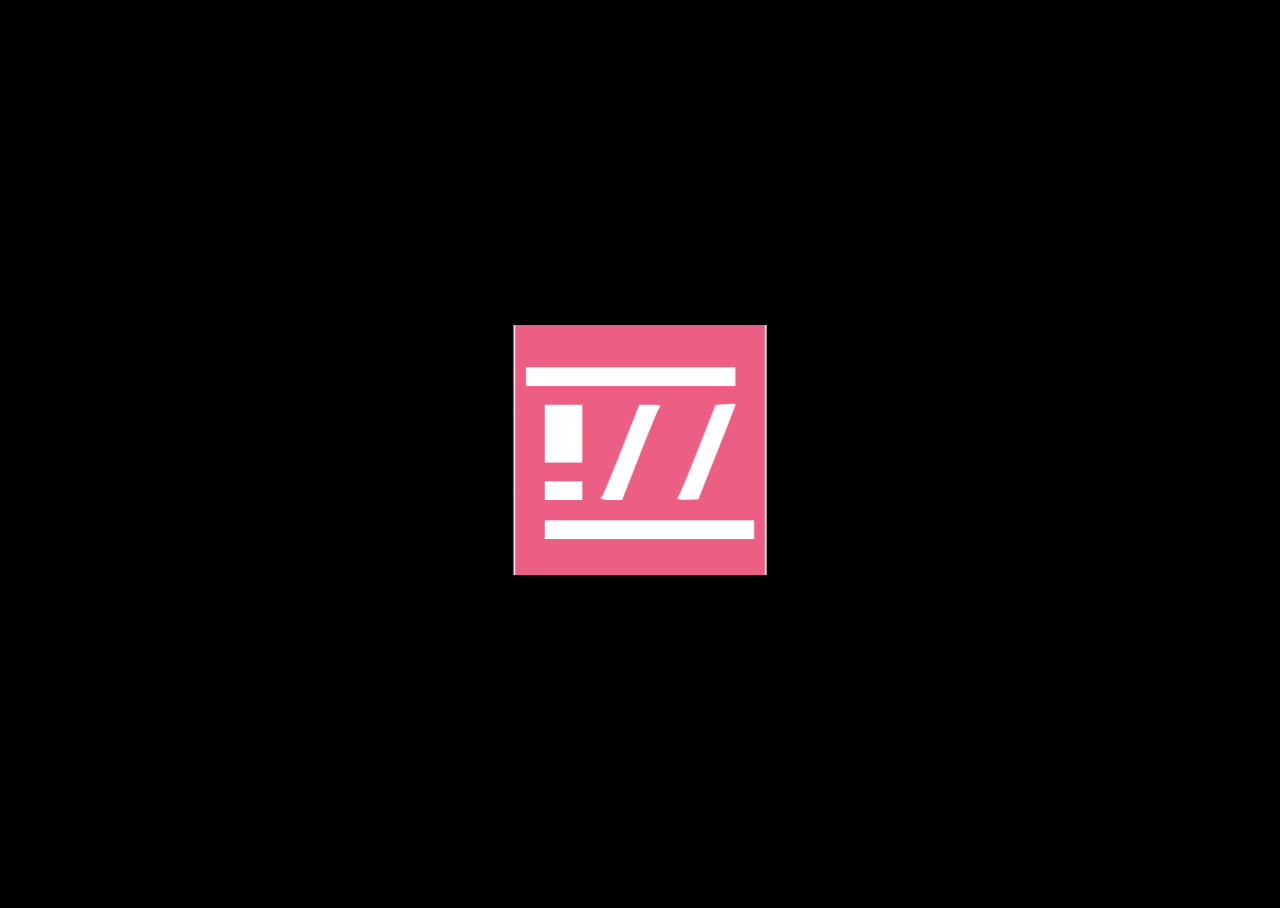
==== commit 49656ae5: "Merge branch 'develop'" ====
--- a/index.html
+++ b/index.html
@@ -4,7 +4,9 @@
 <head>
     <meta name="viewport" content="width=device-width, initial-scale=1, maximum-scale=1">
     <meta charset="utf-8" />
-    <link rel="icon" type="image/png" href="/images/favicon.png">     <link rel="stylesheet" href="./css/index.css" />     <title>!// Lab:  – index</title>
+    <link rel="icon" type="image/png" href="/images/favicon.png">
+    <link rel="stylesheet" href="./css/index.css" />
+    <title>!// Lab: – index</title>
 </head>
 
 <body>
@@ -37,60 +39,60 @@
             <div id="content">
                 <section id="introduction">
                     <h1>Intro</h1>
-                     Hi everybody! My name is Antonio, I'm a 32-year old geek from Southern Italy (Apulia), aka K.i.l.l.e.r.B.y.t.e (without dots) for the Web.
-                    <br>  This is my diary website and here you can read all my technical studies as well as my best works on cyber security and software development.
-                    <br>  Do you love these topics too? So give a glance at my articles, they are written with ❤️. And if you have any questions...just contact me!
-                    <br> 
+                    Hi everybody! My name is Antonio, I'm a 32-year old geek from Southern Italy (Apulia), aka K.i.l.l.e.r.B.y.t.e (without dots) for the Web.
+                    <br> This is my diary website and here you can read all my technical studies as well as my best works on cyber security and software development.
+                    <br> Do you love these topics too? So give a glance at my articles, they are written with ❤️. And if you have any questions...just contact me!
+                    <br>
                 </section>
                 <section id="articles">
                     <h1>Articles</h1>
                     <ul>
-                                                <li><a href="./articles/11bc457f-07c7-4e06-84f7-c5dbceec14ec.html">Ethical Hackers Contest</a></li>
-                                                <li><a href="./articles/1ccbbf19-5584-4a05-8280-fdc64ae19d9a.html">Covid19 Malware Reverse</a></li>
-                                                <li><a href="./articles/66ac173b-0e9f-418f-9b9f-97fa04578c90.html">How this website is made</a></li>
-                                                <li><a href="https://medium.com/@antonioblescia/coronavirussafetymeasures-pdf-exe-d14e977bf415">CoronaVirusMalware.exe Analysis</a></li>
-                                                <li><a href="https://medium.com/@antonioblescia/cve-2020-0601-microsoft-security-trust-mechanism-bypass-6dfaf5c9d393">CVE-2020–0601 — Microsoft Security Trust Mechanism Bypass</a></li>
-                                                <li><a href="https://medium.com/@antonioblescia/google-account-takeover-challenge-3f8af5873fc9">Google account takeover challenge</a></li>
-                                                <li><a href="https://medium.com/@antonioblescia/how-i-contacted-the-mayor-of-bari-using-its-game-9ae4ad25532d">How I contacted the Mayor of Bari using its game</a></li>
-                                                <li><a href="https://medium.com/@antonioblescia/how-to-pass-the-english-exam-with-hacking-e3cdf9a09641">How to pass the English exam with hacking</a></li>
-                                            </ul>
+                        <li><a href="./articles/11bc457f-07c7-4e06-84f7-c5dbceec14ec.html">Ethical Hackers Contest</a></li>
+                        <li><a href="./articles/1ccbbf19-5584-4a05-8280-fdc64ae19d9a.html">Covid19 Malware Reverse</a></li>
+                        <li><a href="./articles/66ac173b-0e9f-418f-9b9f-97fa04578c90.html">How this website is made</a></li>
+                        <li><a href="https://medium.com/@antonioblescia/coronavirussafetymeasures-pdf-exe-d14e977bf415">CoronaVirusMalware.exe Analysis</a></li>
+                        <li><a href="https://medium.com/@antonioblescia/cve-2020-0601-microsoft-security-trust-mechanism-bypass-6dfaf5c9d393">CVE-2020–0601 — Microsoft Security Trust Mechanism Bypass</a></li>
+                        <li><a href="https://medium.com/@antonioblescia/google-account-takeover-challenge-3f8af5873fc9">Google account takeover challenge</a></li>
+                        <li><a href="https://medium.com/@antonioblescia/how-i-contacted-the-mayor-of-bari-using-its-game-9ae4ad25532d">How I contacted the Mayor of Bari using its game</a></li>
+                        <li><a href="https://medium.com/@antonioblescia/how-to-pass-the-english-exam-with-hacking-e3cdf9a09641">How to pass the English exam with hacking</a></li>
+                    </ul>
                 </section>
                 <section id="aboutme">
                     <h1>About Me</h1>
                     <ul>
-                                                <li><a href="http://puglia-startapp-bari.blogautore.repubblica.it/2014/08/26/niente-secchiate-ma-aiuto-tecnologico-contro-la-sla-la-app-e-al-bacio/">Niente secchiate, ma aiuto tecnologico contro la Sla: la app è "al bacio"</a></li>
-                                                <li><a href="http://puglia-startapp-bari.blogautore.repubblica.it/2014/03/04/la-sedia-a-rotelle-si-muove-col-pensiero-e-si-produce-a-bari-2/">SmartChair, così nasce la sedia a rotelle che si muove col pensiero</a></li>
-                                                <li><a href="https://www.barilive.it/news/attualita/58772/un-the-alla-laterza-con-antonio-blescia">Un the alla Laterza con Antonio Blescia</a></li>
-                                                <li><a href="https://books.google.it/books?id=U1tQCgAAQBAJ&amp;pg=PT163&amp;lpg=PT163&amp;dq=antonio+blescia&amp;source=bl&amp;ots=Wpm-ZhJhhn&amp;sig=ACfU3U0sp0sGSiFV_16uwD-5CtSeoML1tQ&amp;hl=it&amp;sa=X&amp;ved=2ahUKEwiZyqrG8rfnAhWIMBQKHaWXDt44ChDoATAJegQIChAB#v=onepage&amp;q=antonio%20blescia&amp;f=false">Il meglio Sud</a></li>
-                                                <li><a href="https://www.panettipitagora.gov.it/qs/index.php/blog/148-quando-la-scuola-funziona-davvero">Quando la scuola funziona davvero</a></li>
-                                            </ul>
+                        <li><a href="http://puglia-startapp-bari.blogautore.repubblica.it/2014/08/26/niente-secchiate-ma-aiuto-tecnologico-contro-la-sla-la-app-e-al-bacio/">Niente secchiate, ma aiuto tecnologico contro la Sla: la app è "al bacio"</a></li>
+                        <li><a href="http://puglia-startapp-bari.blogautore.repubblica.it/2014/03/04/la-sedia-a-rotelle-si-muove-col-pensiero-e-si-produce-a-bari-2/">SmartChair, così nasce la sedia a rotelle che si muove col pensiero</a></li>
+                        <li><a href="https://www.barilive.it/news/attualita/58772/un-the-alla-laterza-con-antonio-blescia">Un the alla Laterza con Antonio Blescia</a></li>
+                        <li><a href="https://books.google.it/books?id=U1tQCgAAQBAJ&amp;pg=PT163&amp;lpg=PT163&amp;dq=antonio+blescia&amp;source=bl&amp;ots=Wpm-ZhJhhn&amp;sig=ACfU3U0sp0sGSiFV_16uwD-5CtSeoML1tQ&amp;hl=it&amp;sa=X&amp;ved=2ahUKEwiZyqrG8rfnAhWIMBQKHaWXDt44ChDoATAJegQIChAB#v=onepage&amp;q=antonio%20blescia&amp;f=false">Il meglio Sud</a></li>
+                        <li><a href="https://www.panettipitagora.gov.it/qs/index.php/blog/148-quando-la-scuola-funziona-davvero">Quando la scuola funziona davvero</a></li>
+                    </ul>
                 </section>
                 <section id="repositories">
                     <h1>Repos</h1>
                     <ul>
-                                                <li><a href="https://github.com/nocommentlab/ARPExfiltrator">ARPExfiltrator</a></li>
-                                                <li><a href="https://github.com/nocommentlab/CDWS">CDWS</a></li>
-                                                <li><a href="https://github.com/nocommentlab/robotica-bioispirata">Robotica Bioispirata</a></li>
-                                                <li><a href="https://github.com/nocommentlab/WDissectorGen">WDissectorGen</a></li>
-                                                <li><a href="https://github.com/nocommentlab/algoritmi_e_programmazione_avanzata">Algoritmi e Programmazione Avanzata</a></li>
-                                                <li><a href="https://github.com/0xkillerbyte/nordvpn_cli">NordVPN_CLI</a></li>
-                                                <li><a href="https://github.com/0xkillerbyte/burp_item_viewer">BurpItemViewer</a></li>
-                                                <li><a href="https://github.com/0xkillerbyte/cryptochef">Cryptochef</a></li>
-                                            </ul>
+                        <li><a href="https://github.com/nocommentlab/ARPExfiltrator">ARPExfiltrator</a></li>
+                        <li><a href="https://github.com/nocommentlab/CDWS">CDWS</a></li>
+                        <li><a href="https://github.com/nocommentlab/robotica-bioispirata">Robotica Bioispirata</a></li>
+                        <li><a href="https://github.com/nocommentlab/WDissectorGen">WDissectorGen</a></li>
+                        <li><a href="https://github.com/nocommentlab/algoritmi_e_programmazione_avanzata">Algoritmi e Programmazione Avanzata</a></li>
+                        <li><a href="https://github.com/0xkillerbyte/nordvpn_cli">NordVPN_CLI</a></li>
+                        <li><a href="https://github.com/0xkillerbyte/burp_item_viewer">BurpItemViewer</a></li>
+                        <li><a href="https://github.com/0xkillerbyte/cryptochef">Cryptochef</a></li>
+                    </ul>
                 </section>
                 <section id="repositories">
                     <h1>Partners</h1>
                     <div class="row">
-                                                <div class="column">
+                        <div class="column">
                             <img src="assets/images/a7cd2ad0-e53a-41cf-a1f0-9d0752dcfeeb.jpg" width="128px" />
                         </div>
-                                                <div class="column">
+                        <div class="column">
                             <img src="assets/images/95d3061f-58df-4f1f-856c-f84f3cfc7561.jpg" width="128px" />
                         </div>
-                                                <div class="column">
+                        <div class="column">
                             <img src="assets/images/32413ea1-be19-471b-90a9-ad280910eca4.jpg" width="128px" />
                         </div>
-                                            </div>
+                    </div>
                 </section>
             </div>
         </div>
@@ -114,9 +116,9 @@
         </div>
         <svg id="stripes" class="full-size" width="100%" height="100%" version="1.1" xmlns="http://www.w3.org/2000/svg" xmlns:xlink="http://www.w3.org/1999/xlink"></svg>
     </div>
-        <script src="./js/dynamics.js"></script>
-        <script src="./js/tinycolor.js"></script>
-        <script src="./js/mv.es5.js"></script>
-    </body>
+    <script src="./js/dynamics.js"></script>
+    <script src="./js/tinycolor.js"></script>
+    <script src="./js/mv.es5.js"></script>
+</body>
 
 </html>--- a/css/index.css
+++ b/css/index.css
@@ -1,13 +1,13 @@
 @font-face {
     font-family: BlenderProBook;
-    src: url(../assets/font/BlenderPro-Book.woff2) format("woff2"), url(../assets/font/BlenderPro-Book.woff2) format("woff");
+    src: url(https://www.nocommentlab.it/assets/font/BlenderPro-Book.woff2) format("woff2"), url(https://www.nocommentlab.it/assets/font/BlenderPro-Book.woff2) format("woff");
     font-weight: 400;
     font-style: normal
 }
 
 @font-face {
     font-family: BlenderProBold;
-    src: url(../assets/font/BlenderPro-Bold.woff2) format("woff2"), url(../assets/font/BlenderPro-Bold.woff2) format("woff");
+    src: url(https://www.nocommentlab.it/assets/font/BlenderPro-Bold.woff2) format("woff2"), url(https://www.nocommentlab.it/assets/font/BlenderPro-Bold.woff2) format("woff");
     font-weight: 700;
     font-style: normal
 }
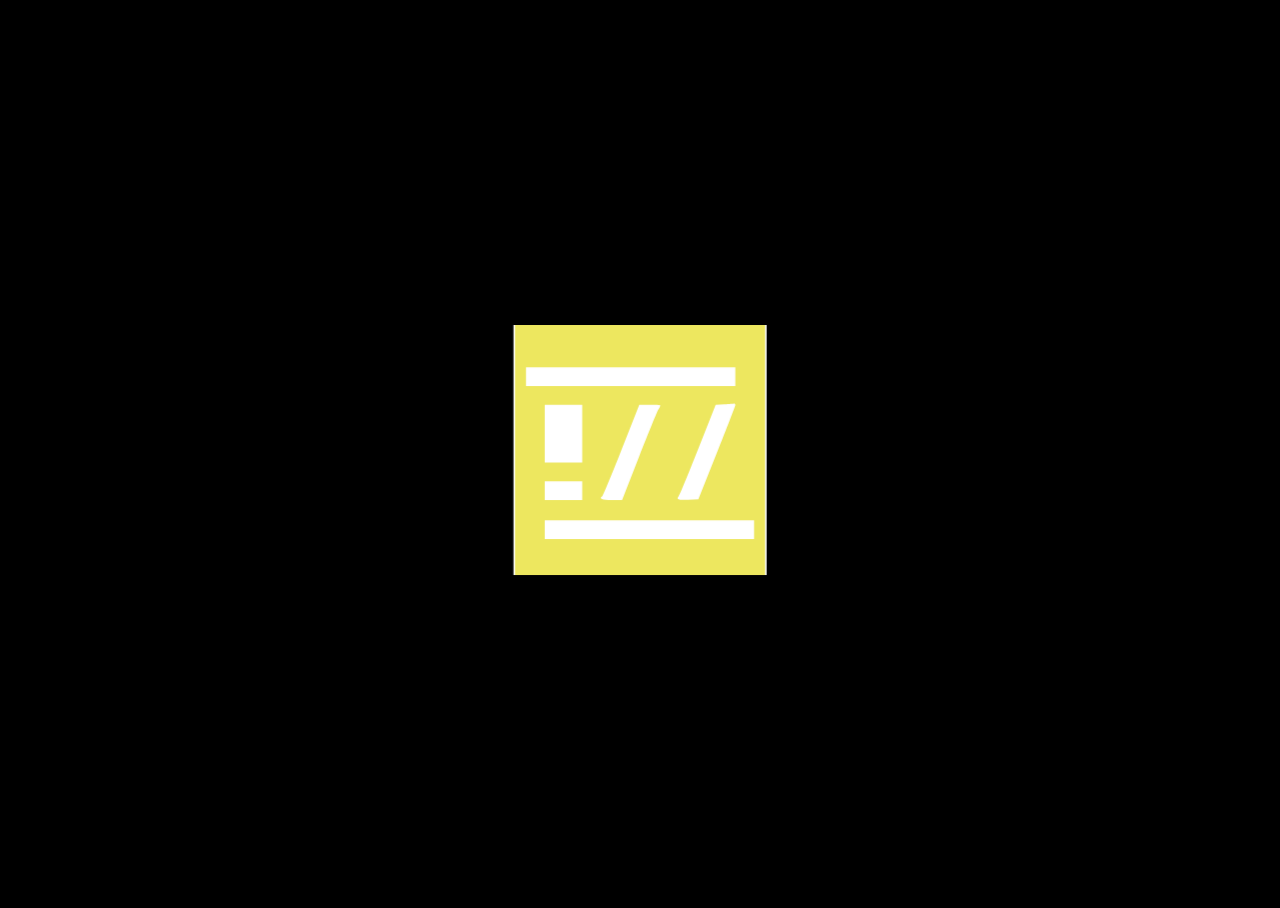
==== commit 92fc4f04: "corrected refuses" ====
--- a/index.html
+++ b/index.html
@@ -4,9 +4,7 @@
 <head>
     <meta name="viewport" content="width=device-width, initial-scale=1, maximum-scale=1">
     <meta charset="utf-8" />
-    <link rel="icon" type="image/png" href="/images/favicon.png">
-    <link rel="stylesheet" href="./css/index.css" />
-    <title>!// Lab: – index</title>
+    <link rel="icon" type="image/png" href="/images/favicon.png">     <link rel="stylesheet" href="./css/index.css" />     <title>!// Lab:  – index</title>
 </head>
 
 <body>
@@ -29,7 +27,7 @@
             </g>
            </svg>
                     </div>
-                    <h1 class="nclText">NoCommentLab 🎅</h1>
+                    <h1 class="nclText">NoCommentLab</h1>
                     <p>Cyber Security &amp; Software Development</p>
                     <div id="contact">
                         <a href="mailto:a.blescia@nocommentlab.it" id="email"><svg viewBox="0 0 42 36" xmlns="http://www.w3.org/2000/svg"><path d="M3.025 5.255A1.99 1.99 0 0 1 4.003 5h33.994c.354 0 .688.093.977.256L21 18.5 3.025 5.255zm-1.002 1.45c-.015.098-.023.2-.023.302V18.28v-5.636 17.35C2 31.1 2.902 32 4.003 32h33.994A2.005 2.005 0 0 0 40 29.993v-17.35 5.638V7.008c0-.103-.008-.204-.023-.303L21 20.687 2.023 6.704z"/></svg></a>
@@ -39,60 +37,61 @@
             <div id="content">
                 <section id="introduction">
                     <h1>Intro</h1>
-                    Hi everybody! My name is Antonio, I'm a 32-year old geek from Southern Italy (Apulia), aka K.i.l.l.e.r.B.y.t.e (without dots) for the Web.
-                    <br> This is my diary website and here you can read all my technical studies as well as my best works on cyber security and software development.
-                    <br> Do you love these topics too? So give a glance at my articles, they are written with ❤️. And if you have any questions...just contact me!
-                    <br>
+                     Hi everybody! My name is Antonio, I'm a 32-year old geek from Southern Italy (Apulia), aka K.i.l.l.e.r.B.y.t.e (without dots) for the Web.
+                    <br>  This is my diary website and here you can read all my technical studies as well as my best works on cyber security and software development.
+                    <br>  Do you love these topics too? So give a glance at my articles, they are written with ❤️. And if you have any questions...just contact me!
+                    <br> 
                 </section>
                 <section id="articles">
                     <h1>Articles</h1>
                     <ul>
-                        <li><a href="./articles/11bc457f-07c7-4e06-84f7-c5dbceec14ec.html">Ethical Hackers Contest</a></li>
-                        <li><a href="./articles/1ccbbf19-5584-4a05-8280-fdc64ae19d9a.html">Covid19 Malware Reverse</a></li>
-                        <li><a href="./articles/66ac173b-0e9f-418f-9b9f-97fa04578c90.html">How this website is made</a></li>
-                        <li><a href="https://medium.com/@antonioblescia/coronavirussafetymeasures-pdf-exe-d14e977bf415">CoronaVirusMalware.exe Analysis</a></li>
-                        <li><a href="https://medium.com/@antonioblescia/cve-2020-0601-microsoft-security-trust-mechanism-bypass-6dfaf5c9d393">CVE-2020–0601 — Microsoft Security Trust Mechanism Bypass</a></li>
-                        <li><a href="https://medium.com/@antonioblescia/google-account-takeover-challenge-3f8af5873fc9">Google account takeover challenge</a></li>
-                        <li><a href="https://medium.com/@antonioblescia/how-i-contacted-the-mayor-of-bari-using-its-game-9ae4ad25532d">How I contacted the Mayor of Bari using its game</a></li>
-                        <li><a href="https://medium.com/@antonioblescia/how-to-pass-the-english-exam-with-hacking-e3cdf9a09641">How to pass the English exam with hacking</a></li>
-                    </ul>
+                                                <li><a href="./articles/cfd6d10b-9633-46ef-a3eb-bcc5e304cd02.html">Reverse Engineering to Phishing ( Agenzia delle Entrate )</a></li>
+                                                <li><a href="./articles/11bc457f-07c7-4e06-84f7-c5dbceec14ec.html">Ethical Hackers Contest</a></li>
+                                                <li><a href="./articles/1ccbbf19-5584-4a05-8280-fdc64ae19d9a.html">Covid19 Malware Reverse</a></li>
+                                                <li><a href="./articles/66ac173b-0e9f-418f-9b9f-97fa04578c90.html">How this website is made</a></li>
+                                                <li><a href="https://medium.com/@antonioblescia/coronavirussafetymeasures-pdf-exe-d14e977bf415">CoronaVirusMalware.exe Analysis</a></li>
+                                                <li><a href="https://medium.com/@antonioblescia/cve-2020-0601-microsoft-security-trust-mechanism-bypass-6dfaf5c9d393">CVE-2020–0601 — Microsoft Security Trust Mechanism Bypass</a></li>
+                                                <li><a href="https://medium.com/@antonioblescia/google-account-takeover-challenge-3f8af5873fc9">Google account takeover challenge</a></li>
+                                                <li><a href="https://medium.com/@antonioblescia/how-i-contacted-the-mayor-of-bari-using-its-game-9ae4ad25532d">How I contacted the Mayor of Bari using its game</a></li>
+                                                <li><a href="https://medium.com/@antonioblescia/how-to-pass-the-english-exam-with-hacking-e3cdf9a09641">How to pass the English exam with hacking</a></li>
+                                            </ul>
                 </section>
                 <section id="aboutme">
                     <h1>About Me</h1>
                     <ul>
-                        <li><a href="http://puglia-startapp-bari.blogautore.repubblica.it/2014/08/26/niente-secchiate-ma-aiuto-tecnologico-contro-la-sla-la-app-e-al-bacio/">Niente secchiate, ma aiuto tecnologico contro la Sla: la app è "al bacio"</a></li>
-                        <li><a href="http://puglia-startapp-bari.blogautore.repubblica.it/2014/03/04/la-sedia-a-rotelle-si-muove-col-pensiero-e-si-produce-a-bari-2/">SmartChair, così nasce la sedia a rotelle che si muove col pensiero</a></li>
-                        <li><a href="https://www.barilive.it/news/attualita/58772/un-the-alla-laterza-con-antonio-blescia">Un the alla Laterza con Antonio Blescia</a></li>
-                        <li><a href="https://books.google.it/books?id=U1tQCgAAQBAJ&amp;pg=PT163&amp;lpg=PT163&amp;dq=antonio+blescia&amp;source=bl&amp;ots=Wpm-ZhJhhn&amp;sig=ACfU3U0sp0sGSiFV_16uwD-5CtSeoML1tQ&amp;hl=it&amp;sa=X&amp;ved=2ahUKEwiZyqrG8rfnAhWIMBQKHaWXDt44ChDoATAJegQIChAB#v=onepage&amp;q=antonio%20blescia&amp;f=false">Il meglio Sud</a></li>
-                        <li><a href="https://www.panettipitagora.gov.it/qs/index.php/blog/148-quando-la-scuola-funziona-davvero">Quando la scuola funziona davvero</a></li>
-                    </ul>
+                                                <li><a href="http://puglia-startapp-bari.blogautore.repubblica.it/2014/08/26/niente-secchiate-ma-aiuto-tecnologico-contro-la-sla-la-app-e-al-bacio/">Niente secchiate, ma aiuto tecnologico contro la Sla: la app è "al bacio"</a></li>
+                                                <li><a href="http://puglia-startapp-bari.blogautore.repubblica.it/2014/03/04/la-sedia-a-rotelle-si-muove-col-pensiero-e-si-produce-a-bari-2/">SmartChair, così nasce la sedia a rotelle che si muove col pensiero</a></li>
+                                                <li><a href="https://www.barilive.it/news/attualita/58772/un-the-alla-laterza-con-antonio-blescia">Un the alla Laterza con Antonio Blescia</a></li>
+                                                <li><a href="https://books.google.it/books?id=U1tQCgAAQBAJ&amp;pg=PT163&amp;lpg=PT163&amp;dq=antonio+blescia&amp;source=bl&amp;ots=Wpm-ZhJhhn&amp;sig=ACfU3U0sp0sGSiFV_16uwD-5CtSeoML1tQ&amp;hl=it&amp;sa=X&amp;ved=2ahUKEwiZyqrG8rfnAhWIMBQKHaWXDt44ChDoATAJegQIChAB#v=onepage&amp;q=antonio%20blescia&amp;f=false">Il meglio Sud</a></li>
+                                                <li><a href="https://www.panettipitagora.gov.it/qs/index.php/blog/148-quando-la-scuola-funziona-davvero">Quando la scuola funziona davvero</a></li>
+                                            </ul>
                 </section>
                 <section id="repositories">
                     <h1>Repos</h1>
                     <ul>
-                        <li><a href="https://github.com/nocommentlab/ARPExfiltrator">ARPExfiltrator</a></li>
-                        <li><a href="https://github.com/nocommentlab/CDWS">CDWS</a></li>
-                        <li><a href="https://github.com/nocommentlab/robotica-bioispirata">Robotica Bioispirata</a></li>
-                        <li><a href="https://github.com/nocommentlab/WDissectorGen">WDissectorGen</a></li>
-                        <li><a href="https://github.com/nocommentlab/algoritmi_e_programmazione_avanzata">Algoritmi e Programmazione Avanzata</a></li>
-                        <li><a href="https://github.com/0xkillerbyte/nordvpn_cli">NordVPN_CLI</a></li>
-                        <li><a href="https://github.com/0xkillerbyte/burp_item_viewer">BurpItemViewer</a></li>
-                        <li><a href="https://github.com/0xkillerbyte/cryptochef">Cryptochef</a></li>
-                    </ul>
+                                                <li><a href="https://github.com/nocommentlab/ARPExfiltrator">ARPExfiltrator</a></li>
+                                                <li><a href="https://github.com/nocommentlab/CDWS">CDWS</a></li>
+                                                <li><a href="https://github.com/nocommentlab/robotica-bioispirata">Robotica Bioispirata</a></li>
+                                                <li><a href="https://github.com/nocommentlab/WDissectorGen">WDissectorGen</a></li>
+                                                <li><a href="https://github.com/nocommentlab/algoritmi_e_programmazione_avanzata">Algoritmi e Programmazione Avanzata</a></li>
+                                                <li><a href="https://github.com/0xkillerbyte/nordvpn_cli">NordVPN_CLI</a></li>
+                                                <li><a href="https://github.com/0xkillerbyte/burp_item_viewer">BurpItemViewer</a></li>
+                                                <li><a href="https://github.com/0xkillerbyte/cryptochef">Cryptochef</a></li>
+                                            </ul>
                 </section>
                 <section id="repositories">
                     <h1>Partners</h1>
                     <div class="row">
-                        <div class="column">
+                                                <div class="column">
                             <img src="assets/images/a7cd2ad0-e53a-41cf-a1f0-9d0752dcfeeb.jpg" width="128px" />
                         </div>
-                        <div class="column">
+                                                <div class="column">
                             <img src="assets/images/95d3061f-58df-4f1f-856c-f84f3cfc7561.jpg" width="128px" />
                         </div>
-                        <div class="column">
+                                                <div class="column">
                             <img src="assets/images/32413ea1-be19-471b-90a9-ad280910eca4.jpg" width="128px" />
                         </div>
-                    </div>
+                                            </div>
                 </section>
             </div>
         </div>
@@ -116,9 +115,9 @@
         </div>
         <svg id="stripes" class="full-size" width="100%" height="100%" version="1.1" xmlns="http://www.w3.org/2000/svg" xmlns:xlink="http://www.w3.org/1999/xlink"></svg>
     </div>
-    <script src="./js/dynamics.js"></script>
-    <script src="./js/tinycolor.js"></script>
-    <script src="./js/mv.es5.js"></script>
-</body>
+        <script src="./js/dynamics.js"></script>
+        <script src="./js/tinycolor.js"></script>
+        <script src="./js/mv.es5.js"></script>
+    </body>
 
 </html>--- a/css/index.css
+++ b/css/index.css
@@ -143,6 +143,7 @@
     scrollbar-width: none;
     -ms-overflow-style: none;
     /* IE 11 */
+    word-wrap:break-word;
 }
 
 #content::-webkit-scrollbar {
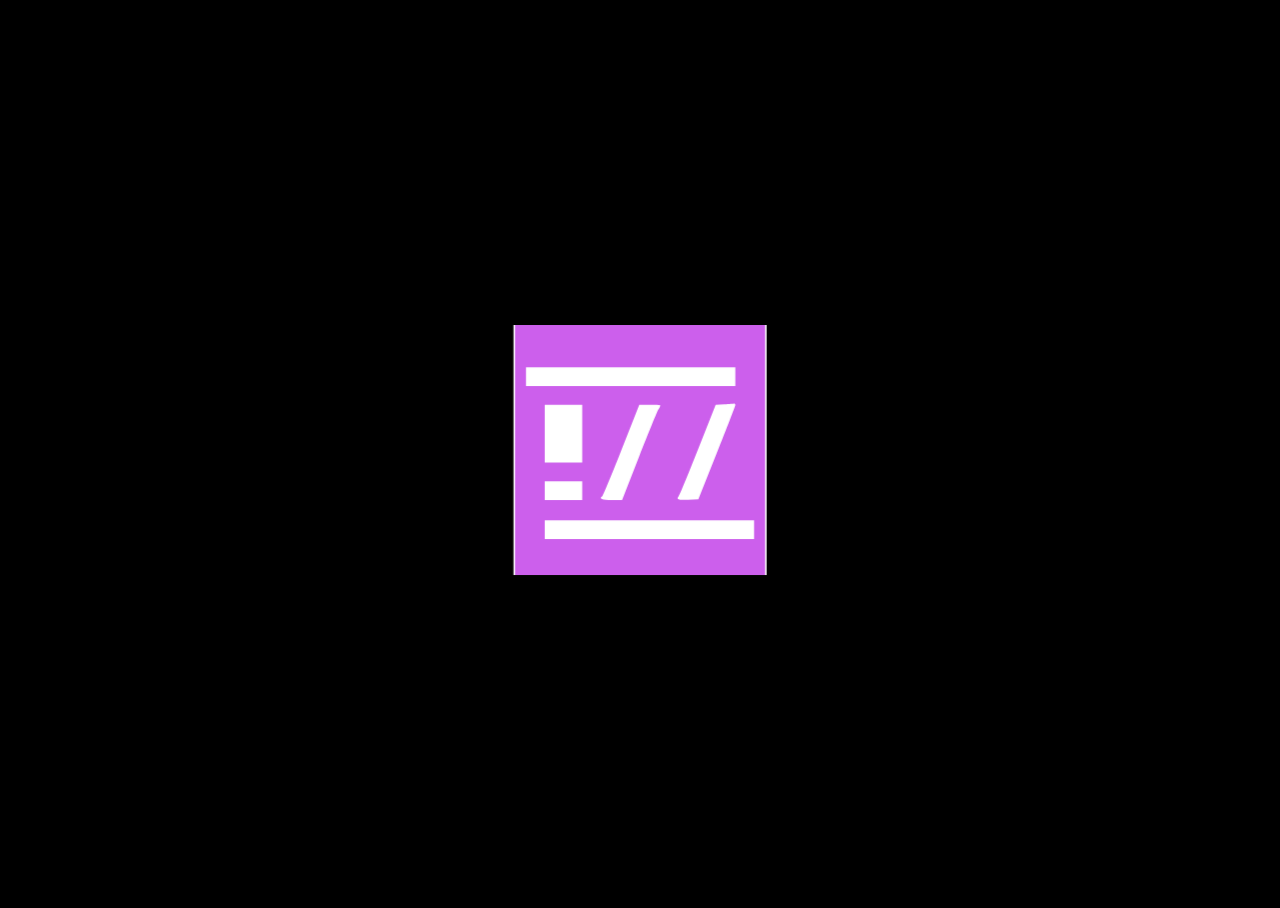
==== commit 3203fa71: "Merge branch 'develop'" ====
--- a/index.html
+++ b/index.html
@@ -4,7 +4,9 @@
 <head>
     <meta name="viewport" content="width=device-width, initial-scale=1, maximum-scale=1">
     <meta charset="utf-8" />
-    <link rel="icon" type="image/png" href="/images/favicon.png">     <link rel="stylesheet" href="./css/index.css" />     <title>!// Lab:  – index</title>
+    <link rel="icon" type="image/png" href="/images/favicon.png">
+    <link rel="stylesheet" href="./css/index.css" />
+    <title>!// Lab: – index</title>
 </head>
 
 <body>
@@ -37,10 +39,10 @@
             <div id="content">
                 <section id="introduction">
                     <h1>Intro</h1>
-                     Hi everybody! My name is Antonio, I'm a 32-year old geek from Southern Italy (Apulia), aka K.i.l.l.e.r.B.y.t.e (without dots) for the Web.
-                    <br>  This is my diary website and here you can read all my technical studies as well as my best works on cyber security and software development.
-                    <br>  Do you love these topics too? So give a glance at my articles, they are written with ❤️. And if you have any questions...just contact me!
-                    <br> 
+                    Hi everybody! My name is Antonio, I'm a 32-year old geek from Southern Italy (Apulia), aka K.i.l.l.e.r.B.y.t.e (without dots) for the Web.
+                    <br> This is my diary website and here you can read all my technical studies as well as my best works on cyber security and software development.
+                    <br> Do you love these topics too? So give a glance at my articles, they are written with ❤️. And if you have any questions...just contact me!
+                    <br>
                 </section>
                 <section id="articles">
                     <h1>Articles</h1>
@@ -59,39 +61,39 @@
                 <section id="aboutme">
                     <h1>About Me</h1>
                     <ul>
-                                                <li><a href="http://puglia-startapp-bari.blogautore.repubblica.it/2014/08/26/niente-secchiate-ma-aiuto-tecnologico-contro-la-sla-la-app-e-al-bacio/">Niente secchiate, ma aiuto tecnologico contro la Sla: la app è "al bacio"</a></li>
-                                                <li><a href="http://puglia-startapp-bari.blogautore.repubblica.it/2014/03/04/la-sedia-a-rotelle-si-muove-col-pensiero-e-si-produce-a-bari-2/">SmartChair, così nasce la sedia a rotelle che si muove col pensiero</a></li>
-                                                <li><a href="https://www.barilive.it/news/attualita/58772/un-the-alla-laterza-con-antonio-blescia">Un the alla Laterza con Antonio Blescia</a></li>
-                                                <li><a href="https://books.google.it/books?id=U1tQCgAAQBAJ&amp;pg=PT163&amp;lpg=PT163&amp;dq=antonio+blescia&amp;source=bl&amp;ots=Wpm-ZhJhhn&amp;sig=ACfU3U0sp0sGSiFV_16uwD-5CtSeoML1tQ&amp;hl=it&amp;sa=X&amp;ved=2ahUKEwiZyqrG8rfnAhWIMBQKHaWXDt44ChDoATAJegQIChAB#v=onepage&amp;q=antonio%20blescia&amp;f=false">Il meglio Sud</a></li>
-                                                <li><a href="https://www.panettipitagora.gov.it/qs/index.php/blog/148-quando-la-scuola-funziona-davvero">Quando la scuola funziona davvero</a></li>
-                                            </ul>
+                        <li><a href="http://puglia-startapp-bari.blogautore.repubblica.it/2014/08/26/niente-secchiate-ma-aiuto-tecnologico-contro-la-sla-la-app-e-al-bacio/">Niente secchiate, ma aiuto tecnologico contro la Sla: la app è "al bacio"</a></li>
+                        <li><a href="http://puglia-startapp-bari.blogautore.repubblica.it/2014/03/04/la-sedia-a-rotelle-si-muove-col-pensiero-e-si-produce-a-bari-2/">SmartChair, così nasce la sedia a rotelle che si muove col pensiero</a></li>
+                        <li><a href="https://www.barilive.it/news/attualita/58772/un-the-alla-laterza-con-antonio-blescia">Un the alla Laterza con Antonio Blescia</a></li>
+                        <li><a href="https://books.google.it/books?id=U1tQCgAAQBAJ&amp;pg=PT163&amp;lpg=PT163&amp;dq=antonio+blescia&amp;source=bl&amp;ots=Wpm-ZhJhhn&amp;sig=ACfU3U0sp0sGSiFV_16uwD-5CtSeoML1tQ&amp;hl=it&amp;sa=X&amp;ved=2ahUKEwiZyqrG8rfnAhWIMBQKHaWXDt44ChDoATAJegQIChAB#v=onepage&amp;q=antonio%20blescia&amp;f=false">Il meglio Sud</a></li>
+                        <li><a href="https://www.panettipitagora.gov.it/qs/index.php/blog/148-quando-la-scuola-funziona-davvero">Quando la scuola funziona davvero</a></li>
+                    </ul>
                 </section>
                 <section id="repositories">
                     <h1>Repos</h1>
                     <ul>
-                                                <li><a href="https://github.com/nocommentlab/ARPExfiltrator">ARPExfiltrator</a></li>
-                                                <li><a href="https://github.com/nocommentlab/CDWS">CDWS</a></li>
-                                                <li><a href="https://github.com/nocommentlab/robotica-bioispirata">Robotica Bioispirata</a></li>
-                                                <li><a href="https://github.com/nocommentlab/WDissectorGen">WDissectorGen</a></li>
-                                                <li><a href="https://github.com/nocommentlab/algoritmi_e_programmazione_avanzata">Algoritmi e Programmazione Avanzata</a></li>
-                                                <li><a href="https://github.com/0xkillerbyte/nordvpn_cli">NordVPN_CLI</a></li>
-                                                <li><a href="https://github.com/0xkillerbyte/burp_item_viewer">BurpItemViewer</a></li>
-                                                <li><a href="https://github.com/0xkillerbyte/cryptochef">Cryptochef</a></li>
-                                            </ul>
+                        <li><a href="https://github.com/nocommentlab/ARPExfiltrator">ARPExfiltrator</a></li>
+                        <li><a href="https://github.com/nocommentlab/CDWS">CDWS</a></li>
+                        <li><a href="https://github.com/nocommentlab/robotica-bioispirata">Robotica Bioispirata</a></li>
+                        <li><a href="https://github.com/nocommentlab/WDissectorGen">WDissectorGen</a></li>
+                        <li><a href="https://github.com/nocommentlab/algoritmi_e_programmazione_avanzata">Algoritmi e Programmazione Avanzata</a></li>
+                        <li><a href="https://github.com/0xkillerbyte/nordvpn_cli">NordVPN_CLI</a></li>
+                        <li><a href="https://github.com/0xkillerbyte/burp_item_viewer">BurpItemViewer</a></li>
+                        <li><a href="https://github.com/0xkillerbyte/cryptochef">Cryptochef</a></li>
+                    </ul>
                 </section>
                 <section id="repositories">
                     <h1>Partners</h1>
                     <div class="row">
-                                                <div class="column">
+                        <div class="column">
                             <img src="assets/images/a7cd2ad0-e53a-41cf-a1f0-9d0752dcfeeb.jpg" width="128px" />
                         </div>
-                                                <div class="column">
+                        <div class="column">
                             <img src="assets/images/95d3061f-58df-4f1f-856c-f84f3cfc7561.jpg" width="128px" />
                         </div>
-                                                <div class="column">
+                        <div class="column">
                             <img src="assets/images/32413ea1-be19-471b-90a9-ad280910eca4.jpg" width="128px" />
                         </div>
-                                            </div>
+                    </div>
                 </section>
             </div>
         </div>
@@ -115,9 +117,9 @@
         </div>
         <svg id="stripes" class="full-size" width="100%" height="100%" version="1.1" xmlns="http://www.w3.org/2000/svg" xmlns:xlink="http://www.w3.org/1999/xlink"></svg>
     </div>
-        <script src="./js/dynamics.js"></script>
-        <script src="./js/tinycolor.js"></script>
-        <script src="./js/mv.es5.js"></script>
-    </body>
+    <script src="./js/dynamics.js"></script>
+    <script src="./js/tinycolor.js"></script>
+    <script src="./js/mv.es5.js"></script>
+</body>
 
 </html>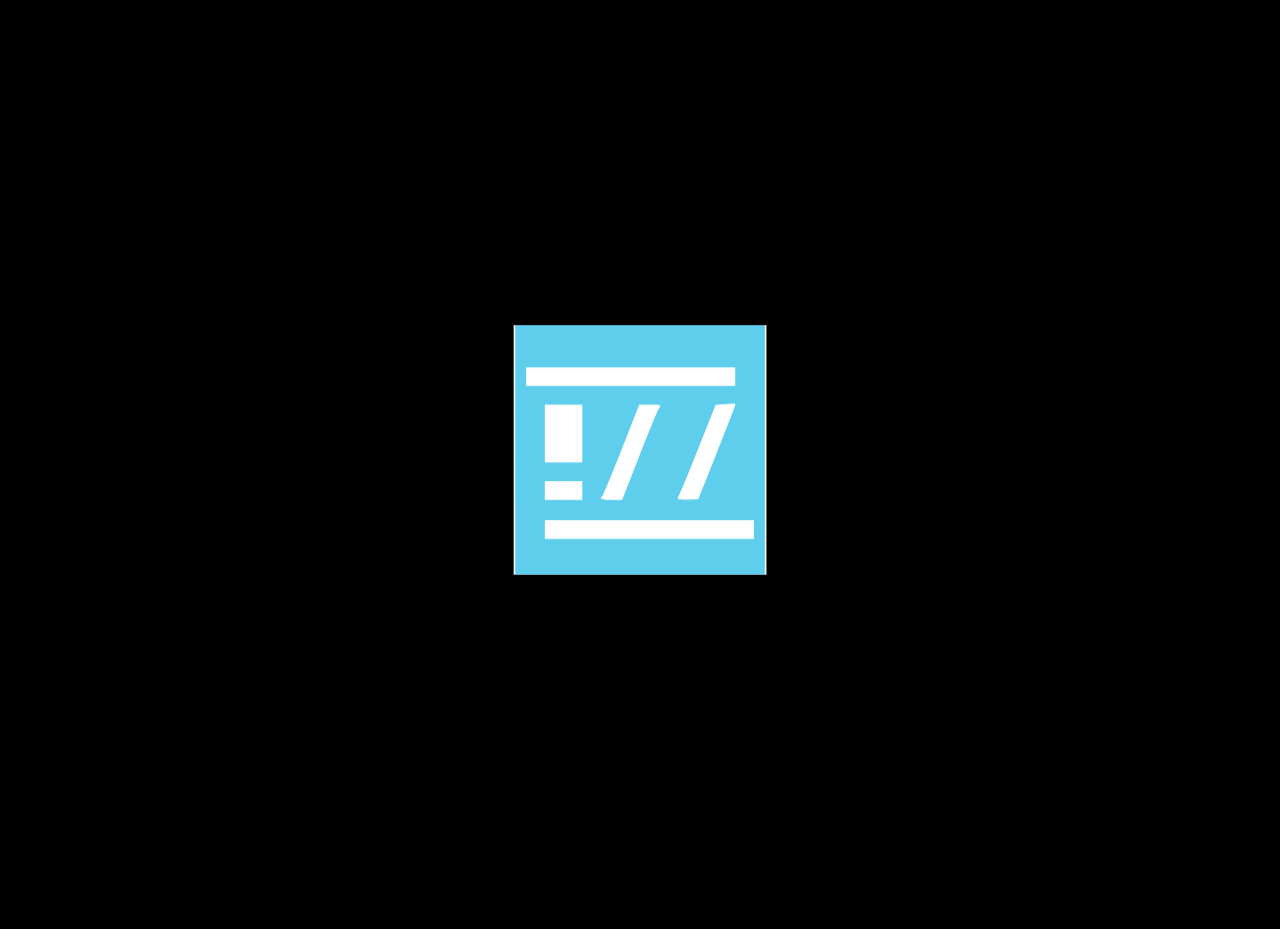
==== commit cd48b022: "absolute image file inserted" ====
--- a/index.html
+++ b/index.html
@@ -4,9 +4,7 @@
 <head>
     <meta name="viewport" content="width=device-width, initial-scale=1, maximum-scale=1">
     <meta charset="utf-8" />
-    <link rel="icon" type="image/png" href="/images/favicon.png">
-    <link rel="stylesheet" href="./css/index.css" />
-    <title>!// Lab: – index</title>
+    <link rel="icon" type="image/png" href="/images/favicon.png">     <link rel="stylesheet" href="./css/index.css" />     <title>!// Lab:  – index</title>
 </head>
 
 <body>
@@ -39,10 +37,10 @@
             <div id="content">
                 <section id="introduction">
                     <h1>Intro</h1>
-                    Hi everybody! My name is Antonio, I'm a 32-year old geek from Southern Italy (Apulia), aka K.i.l.l.e.r.B.y.t.e (without dots) for the Web.
-                    <br> This is my diary website and here you can read all my technical studies as well as my best works on cyber security and software development.
-                    <br> Do you love these topics too? So give a glance at my articles, they are written with ❤️. And if you have any questions...just contact me!
-                    <br>
+                     Hi everybody! My name is Antonio, I'm a 32-year old geek from Southern Italy (Apulia), aka K.i.l.l.e.r.B.y.t.e (without dots) for the Web.
+                    <br>  This is my diary website and here you can read all my technical studies as well as my best works on cyber security and software development.
+                    <br>  Do you love these topics too? So give a glance at my articles, they are written with ❤️. And if you have any questions...just contact me!
+                    <br> 
                 </section>
                 <section id="articles">
                     <h1>Articles</h1>
@@ -61,42 +59,109 @@
                 <section id="aboutme">
                     <h1>About Me</h1>
                     <ul>
-                        <li><a href="http://puglia-startapp-bari.blogautore.repubblica.it/2014/08/26/niente-secchiate-ma-aiuto-tecnologico-contro-la-sla-la-app-e-al-bacio/">Niente secchiate, ma aiuto tecnologico contro la Sla: la app è "al bacio"</a></li>
-                        <li><a href="http://puglia-startapp-bari.blogautore.repubblica.it/2014/03/04/la-sedia-a-rotelle-si-muove-col-pensiero-e-si-produce-a-bari-2/">SmartChair, così nasce la sedia a rotelle che si muove col pensiero</a></li>
-                        <li><a href="https://www.barilive.it/news/attualita/58772/un-the-alla-laterza-con-antonio-blescia">Un the alla Laterza con Antonio Blescia</a></li>
-                        <li><a href="https://books.google.it/books?id=U1tQCgAAQBAJ&amp;pg=PT163&amp;lpg=PT163&amp;dq=antonio+blescia&amp;source=bl&amp;ots=Wpm-ZhJhhn&amp;sig=ACfU3U0sp0sGSiFV_16uwD-5CtSeoML1tQ&amp;hl=it&amp;sa=X&amp;ved=2ahUKEwiZyqrG8rfnAhWIMBQKHaWXDt44ChDoATAJegQIChAB#v=onepage&amp;q=antonio%20blescia&amp;f=false">Il meglio Sud</a></li>
-                        <li><a href="https://www.panettipitagora.gov.it/qs/index.php/blog/148-quando-la-scuola-funziona-davvero">Quando la scuola funziona davvero</a></li>
-                    </ul>
+                                                <li><a href="http://puglia-startapp-bari.blogautore.repubblica.it/2014/08/26/niente-secchiate-ma-aiuto-tecnologico-contro-la-sla-la-app-e-al-bacio/">Niente secchiate, ma aiuto tecnologico contro la Sla: la app è "al bacio"</a></li>
+                                                <li><a href="http://puglia-startapp-bari.blogautore.repubblica.it/2014/03/04/la-sedia-a-rotelle-si-muove-col-pensiero-e-si-produce-a-bari-2/">SmartChair, così nasce la sedia a rotelle che si muove col pensiero</a></li>
+                                                <li><a href="https://www.barilive.it/news/attualita/58772/un-the-alla-laterza-con-antonio-blescia">Un the alla Laterza con Antonio Blescia</a></li>
+                                                <li><a href="https://books.google.it/books?id=U1tQCgAAQBAJ&amp;pg=PT163&amp;lpg=PT163&amp;dq=antonio+blescia&amp;source=bl&amp;ots=Wpm-ZhJhhn&amp;sig=ACfU3U0sp0sGSiFV_16uwD-5CtSeoML1tQ&amp;hl=it&amp;sa=X&amp;ved=2ahUKEwiZyqrG8rfnAhWIMBQKHaWXDt44ChDoATAJegQIChAB#v=onepage&amp;q=antonio%20blescia&amp;f=false">Il meglio Sud</a></li>
+                                                <li><a href="https://www.panettipitagora.gov.it/qs/index.php/blog/148-quando-la-scuola-funziona-davvero">Quando la scuola funziona davvero</a></li>
+                                            </ul>
                 </section>
                 <section id="repositories">
                     <h1>Repos</h1>
                     <ul>
-                        <li><a href="https://github.com/nocommentlab/ARPExfiltrator">ARPExfiltrator</a></li>
-                        <li><a href="https://github.com/nocommentlab/CDWS">CDWS</a></li>
-                        <li><a href="https://github.com/nocommentlab/robotica-bioispirata">Robotica Bioispirata</a></li>
-                        <li><a href="https://github.com/nocommentlab/WDissectorGen">WDissectorGen</a></li>
-                        <li><a href="https://github.com/nocommentlab/algoritmi_e_programmazione_avanzata">Algoritmi e Programmazione Avanzata</a></li>
-                        <li><a href="https://github.com/0xkillerbyte/nordvpn_cli">NordVPN_CLI</a></li>
-                        <li><a href="https://github.com/0xkillerbyte/burp_item_viewer">BurpItemViewer</a></li>
-                        <li><a href="https://github.com/0xkillerbyte/cryptochef">Cryptochef</a></li>
-                    </ul>
+                                                <li><a href="https://github.com/nocommentlab/ARPExfiltrator">ARPExfiltrator</a></li>
+                                                <li><a href="https://github.com/nocommentlab/CDWS">CDWS</a></li>
+                                                <li><a href="https://github.com/nocommentlab/robotica-bioispirata">Robotica Bioispirata</a></li>
+                                                <li><a href="https://github.com/nocommentlab/WDissectorGen">WDissectorGen</a></li>
+                                                <li><a href="https://github.com/nocommentlab/algoritmi_e_programmazione_avanzata">Algoritmi e Programmazione Avanzata</a></li>
+                                                <li><a href="https://github.com/0xkillerbyte/nordvpn_cli">NordVPN_CLI</a></li>
+                                                <li><a href="https://github.com/0xkillerbyte/burp_item_viewer">BurpItemViewer</a></li>
+                                                <li><a href="https://github.com/0xkillerbyte/cryptochef">Cryptochef</a></li>
+                                            </ul>
                 </section>
                 <section id="repositories">
                     <h1>Partners</h1>
                     <div class="row">
-                        <div class="column">
+                                                <div class="column">
                             <img src="assets/images/a7cd2ad0-e53a-41cf-a1f0-9d0752dcfeeb.jpg" width="128px" />
                         </div>
-                        <div class="column">
+                                                <div class="column">
                             <img src="assets/images/95d3061f-58df-4f1f-856c-f84f3cfc7561.jpg" width="128px" />
                         </div>
-                        <div class="column">
+                                                <div class="column">
                             <img src="assets/images/32413ea1-be19-471b-90a9-ad280910eca4.jpg" width="128px" />
                         </div>
-                    </div>
+                                            </div>
                 </section>
             </div>
         </div>
+        <h1>NoCommentLab</h1>
+        <p>Cyber Security &amp; Software Development</p>
+        <div id="contact">
+            <a href="mailto:a.blescia@nocommentlab.it" id="email"><svg viewBox="0 0 42 36" xmlns="http://www.w3.org/2000/svg"><path d="M3.025 5.255A1.99 1.99 0 0 1 4.003 5h33.994c.354 0 .688.093.977.256L21 18.5 3.025 5.255zm-1.002 1.45c-.015.098-.023.2-.023.302V18.28v-5.636 17.35C2 31.1 2.902 32 4.003 32h33.994A2.005 2.005 0 0 0 40 29.993v-17.35 5.638V7.008c0-.103-.008-.204-.023-.303L21 20.687 2.023 6.704z"/></svg></a>
+        </div>
+    </div>
+    </header>
+    <div id="content">
+        <section id="introduction">
+            <h1>Intro</h1>
+             Hi everybody! My name is Antonio, I'm a 32-year old geek from Southern Italy (Apulia), aka K.i.l.l.e.r.B.y.t.e (without dots) for the Web.
+            <br>  This is my diary website and here you can read all my technical studies as well as my best works on cyber security and software development.
+            <br>  Do you love these topics too? So give a glance at my articles, they are written with ❤️. And if you have any questions...just contact me!
+            <br> 
+        </section>
+        <section id="articles">
+            <h1>Articles</h1>
+            <ul>
+                                <li><a href="./articles/cfd6d10b-9633-46ef-a3eb-bcc5e304cd02.html">Reverse Engineering to Phishing ( Agenzia delle Entrate )</a></li>
+                                <li><a href="./articles/11bc457f-07c7-4e06-84f7-c5dbceec14ec.html">Ethical Hackers Contest</a></li>
+                                <li><a href="./articles/1ccbbf19-5584-4a05-8280-fdc64ae19d9a.html">Covid19 Malware Reverse</a></li>
+                                <li><a href="./articles/66ac173b-0e9f-418f-9b9f-97fa04578c90.html">How this website is made</a></li>
+                                <li><a href="https://medium.com/@antonioblescia/coronavirussafetymeasures-pdf-exe-d14e977bf415">CoronaVirusMalware.exe Analysis</a></li>
+                                <li><a href="https://medium.com/@antonioblescia/cve-2020-0601-microsoft-security-trust-mechanism-bypass-6dfaf5c9d393">CVE-2020–0601 — Microsoft Security Trust Mechanism Bypass</a></li>
+                                <li><a href="https://medium.com/@antonioblescia/google-account-takeover-challenge-3f8af5873fc9">Google account takeover challenge</a></li>
+                                <li><a href="https://medium.com/@antonioblescia/how-i-contacted-the-mayor-of-bari-using-its-game-9ae4ad25532d">How I contacted the Mayor of Bari using its game</a></li>
+                                <li><a href="https://medium.com/@antonioblescia/how-to-pass-the-english-exam-with-hacking-e3cdf9a09641">How to pass the English exam with hacking</a></li>
+                            </ul>
+        </section>
+        <section id="aboutme">
+            <h1>About Me</h1>
+            <ul>
+                                <li><a href="http://puglia-startapp-bari.blogautore.repubblica.it/2014/08/26/niente-secchiate-ma-aiuto-tecnologico-contro-la-sla-la-app-e-al-bacio/">Niente secchiate, ma aiuto tecnologico contro la Sla: la app è "al bacio"</a></li>
+                                <li><a href="http://puglia-startapp-bari.blogautore.repubblica.it/2014/03/04/la-sedia-a-rotelle-si-muove-col-pensiero-e-si-produce-a-bari-2/">SmartChair, così nasce la sedia a rotelle che si muove col pensiero</a></li>
+                                <li><a href="https://www.barilive.it/news/attualita/58772/un-the-alla-laterza-con-antonio-blescia">Un the alla Laterza con Antonio Blescia</a></li>
+                                <li><a href="https://books.google.it/books?id=U1tQCgAAQBAJ&amp;pg=PT163&amp;lpg=PT163&amp;dq=antonio+blescia&amp;source=bl&amp;ots=Wpm-ZhJhhn&amp;sig=ACfU3U0sp0sGSiFV_16uwD-5CtSeoML1tQ&amp;hl=it&amp;sa=X&amp;ved=2ahUKEwiZyqrG8rfnAhWIMBQKHaWXDt44ChDoATAJegQIChAB#v=onepage&amp;q=antonio%20blescia&amp;f=false">Il meglio Sud</a></li>
+                                <li><a href="https://www.panettipitagora.gov.it/qs/index.php/blog/148-quando-la-scuola-funziona-davvero">Quando la scuola funziona davvero</a></li>
+                            </ul>
+        </section>
+        <section id="repositories">
+            <h1>Repos</h1>
+            <ul>
+                                <li><a href="https://github.com/nocommentlab/ARPExfiltrator">ARPExfiltrator</a></li>
+                                <li><a href="https://github.com/nocommentlab/CDWS">CDWS</a></li>
+                                <li><a href="https://github.com/nocommentlab/robotica-bioispirata">Robotica Bioispirata</a></li>
+                                <li><a href="https://github.com/nocommentlab/WDissectorGen">WDissectorGen</a></li>
+                                <li><a href="https://github.com/nocommentlab/algoritmi_e_programmazione_avanzata">Algoritmi e Programmazione Avanzata</a></li>
+                                <li><a href="https://github.com/0xkillerbyte/nordvpn_cli">NordVPN_CLI</a></li>
+                                <li><a href="https://github.com/0xkillerbyte/burp_item_viewer">BurpItemViewer</a></li>
+                                <li><a href="https://github.com/0xkillerbyte/cryptochef">Cryptochef</a></li>
+                            </ul>
+        </section>
+        <section id="partners">
+            <h1>Partners</h1>
+            <div class="row">
+                                <div class="column">
+                    <img src="assets/images/a7cd2ad0-e53a-41cf-a1f0-9d0752dcfeeb.jpg" width="128px" />
+                </div>
+                                <div class="column">
+                    <img src="assets/images/95d3061f-58df-4f1f-856c-f84f3cfc7561.jpg" width="128px" />
+                </div>
+                                <div class="column">
+                    <img src="assets/images/32413ea1-be19-471b-90a9-ad280910eca4.jpg" width="128px" />
+                </div>
+                            </div>
+        </section>
+    </div>
     </div>
     </div>
     <svg id="page-stripes" class="full-size" width="100%" height="100%" version="1.1" xmlns="http://www.w3.org/2000/svg" xmlns:xlink="http://www.w3.org/1999/xlink"></svg>
@@ -117,9 +182,9 @@
         </div>
         <svg id="stripes" class="full-size" width="100%" height="100%" version="1.1" xmlns="http://www.w3.org/2000/svg" xmlns:xlink="http://www.w3.org/1999/xlink"></svg>
     </div>
-    <script src="./js/dynamics.js"></script>
-    <script src="./js/tinycolor.js"></script>
-    <script src="./js/mv.es5.js"></script>
-</body>
+        <script src="./js/dynamics.js"></script>
+        <script src="./js/tinycolor.js"></script>
+        <script src="./js/mv.es5.js"></script>
+    </body>
 
 </html>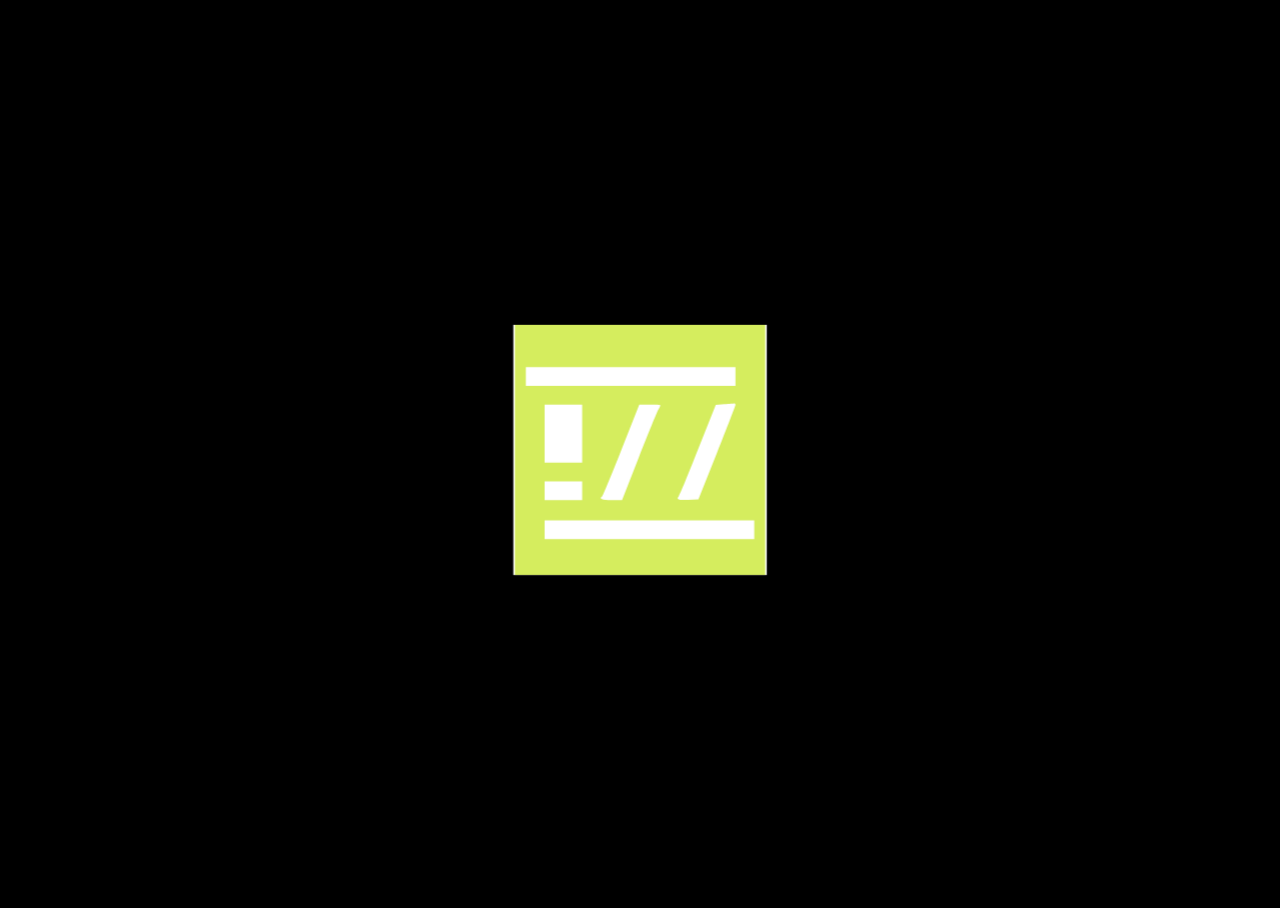
==== commit a65e7385: "updating" ====
--- a/index.html
+++ b/index.html
@@ -95,73 +95,6 @@
                 </section>
             </div>
         </div>
-        <h1>NoCommentLab</h1>
-        <p>Cyber Security &amp; Software Development</p>
-        <div id="contact">
-            <a href="mailto:a.blescia@nocommentlab.it" id="email"><svg viewBox="0 0 42 36" xmlns="http://www.w3.org/2000/svg"><path d="M3.025 5.255A1.99 1.99 0 0 1 4.003 5h33.994c.354 0 .688.093.977.256L21 18.5 3.025 5.255zm-1.002 1.45c-.015.098-.023.2-.023.302V18.28v-5.636 17.35C2 31.1 2.902 32 4.003 32h33.994A2.005 2.005 0 0 0 40 29.993v-17.35 5.638V7.008c0-.103-.008-.204-.023-.303L21 20.687 2.023 6.704z"/></svg></a>
-        </div>
-    </div>
-    </header>
-    <div id="content">
-        <section id="introduction">
-            <h1>Intro</h1>
-             Hi everybody! My name is Antonio, I'm a 32-year old geek from Southern Italy (Apulia), aka K.i.l.l.e.r.B.y.t.e (without dots) for the Web.
-            <br>  This is my diary website and here you can read all my technical studies as well as my best works on cyber security and software development.
-            <br>  Do you love these topics too? So give a glance at my articles, they are written with ❤️. And if you have any questions...just contact me!
-            <br> 
-        </section>
-        <section id="articles">
-            <h1>Articles</h1>
-            <ul>
-                                <li><a href="./articles/cfd6d10b-9633-46ef-a3eb-bcc5e304cd02.html">Reverse Engineering to Phishing ( Agenzia delle Entrate )</a></li>
-                                <li><a href="./articles/11bc457f-07c7-4e06-84f7-c5dbceec14ec.html">Ethical Hackers Contest</a></li>
-                                <li><a href="./articles/1ccbbf19-5584-4a05-8280-fdc64ae19d9a.html">Covid19 Malware Reverse</a></li>
-                                <li><a href="./articles/66ac173b-0e9f-418f-9b9f-97fa04578c90.html">How this website is made</a></li>
-                                <li><a href="https://medium.com/@antonioblescia/coronavirussafetymeasures-pdf-exe-d14e977bf415">CoronaVirusMalware.exe Analysis</a></li>
-                                <li><a href="https://medium.com/@antonioblescia/cve-2020-0601-microsoft-security-trust-mechanism-bypass-6dfaf5c9d393">CVE-2020–0601 — Microsoft Security Trust Mechanism Bypass</a></li>
-                                <li><a href="https://medium.com/@antonioblescia/google-account-takeover-challenge-3f8af5873fc9">Google account takeover challenge</a></li>
-                                <li><a href="https://medium.com/@antonioblescia/how-i-contacted-the-mayor-of-bari-using-its-game-9ae4ad25532d">How I contacted the Mayor of Bari using its game</a></li>
-                                <li><a href="https://medium.com/@antonioblescia/how-to-pass-the-english-exam-with-hacking-e3cdf9a09641">How to pass the English exam with hacking</a></li>
-                            </ul>
-        </section>
-        <section id="aboutme">
-            <h1>About Me</h1>
-            <ul>
-                                <li><a href="http://puglia-startapp-bari.blogautore.repubblica.it/2014/08/26/niente-secchiate-ma-aiuto-tecnologico-contro-la-sla-la-app-e-al-bacio/">Niente secchiate, ma aiuto tecnologico contro la Sla: la app è "al bacio"</a></li>
-                                <li><a href="http://puglia-startapp-bari.blogautore.repubblica.it/2014/03/04/la-sedia-a-rotelle-si-muove-col-pensiero-e-si-produce-a-bari-2/">SmartChair, così nasce la sedia a rotelle che si muove col pensiero</a></li>
-                                <li><a href="https://www.barilive.it/news/attualita/58772/un-the-alla-laterza-con-antonio-blescia">Un the alla Laterza con Antonio Blescia</a></li>
-                                <li><a href="https://books.google.it/books?id=U1tQCgAAQBAJ&amp;pg=PT163&amp;lpg=PT163&amp;dq=antonio+blescia&amp;source=bl&amp;ots=Wpm-ZhJhhn&amp;sig=ACfU3U0sp0sGSiFV_16uwD-5CtSeoML1tQ&amp;hl=it&amp;sa=X&amp;ved=2ahUKEwiZyqrG8rfnAhWIMBQKHaWXDt44ChDoATAJegQIChAB#v=onepage&amp;q=antonio%20blescia&amp;f=false">Il meglio Sud</a></li>
-                                <li><a href="https://www.panettipitagora.gov.it/qs/index.php/blog/148-quando-la-scuola-funziona-davvero">Quando la scuola funziona davvero</a></li>
-                            </ul>
-        </section>
-        <section id="repositories">
-            <h1>Repos</h1>
-            <ul>
-                                <li><a href="https://github.com/nocommentlab/ARPExfiltrator">ARPExfiltrator</a></li>
-                                <li><a href="https://github.com/nocommentlab/CDWS">CDWS</a></li>
-                                <li><a href="https://github.com/nocommentlab/robotica-bioispirata">Robotica Bioispirata</a></li>
-                                <li><a href="https://github.com/nocommentlab/WDissectorGen">WDissectorGen</a></li>
-                                <li><a href="https://github.com/nocommentlab/algoritmi_e_programmazione_avanzata">Algoritmi e Programmazione Avanzata</a></li>
-                                <li><a href="https://github.com/0xkillerbyte/nordvpn_cli">NordVPN_CLI</a></li>
-                                <li><a href="https://github.com/0xkillerbyte/burp_item_viewer">BurpItemViewer</a></li>
-                                <li><a href="https://github.com/0xkillerbyte/cryptochef">Cryptochef</a></li>
-                            </ul>
-        </section>
-        <section id="partners">
-            <h1>Partners</h1>
-            <div class="row">
-                                <div class="column">
-                    <img src="assets/images/a7cd2ad0-e53a-41cf-a1f0-9d0752dcfeeb.jpg" width="128px" />
-                </div>
-                                <div class="column">
-                    <img src="assets/images/95d3061f-58df-4f1f-856c-f84f3cfc7561.jpg" width="128px" />
-                </div>
-                                <div class="column">
-                    <img src="assets/images/32413ea1-be19-471b-90a9-ad280910eca4.jpg" width="128px" />
-                </div>
-                            </div>
-        </section>
-    </div>
     </div>
     </div>
     <svg id="page-stripes" class="full-size" width="100%" height="100%" version="1.1" xmlns="http://www.w3.org/2000/svg" xmlns:xlink="http://www.w3.org/1999/xlink"></svg>
